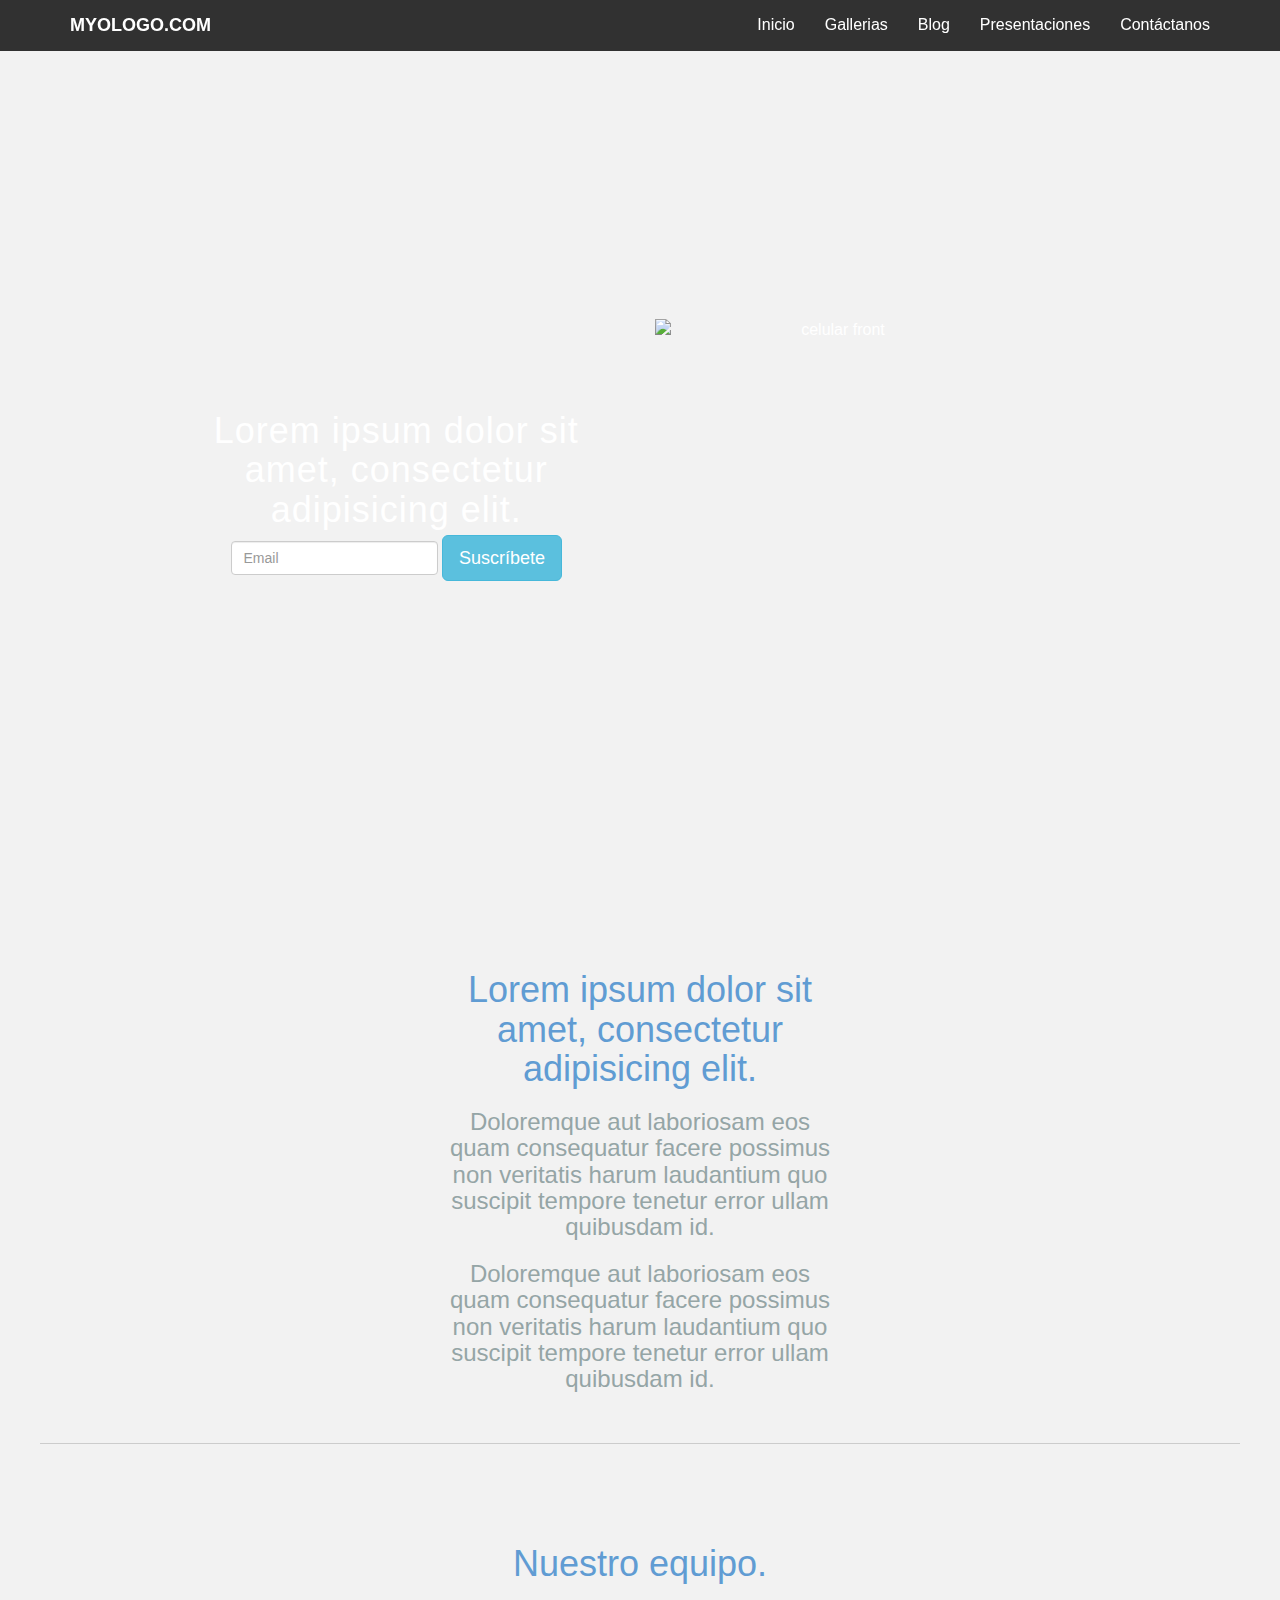
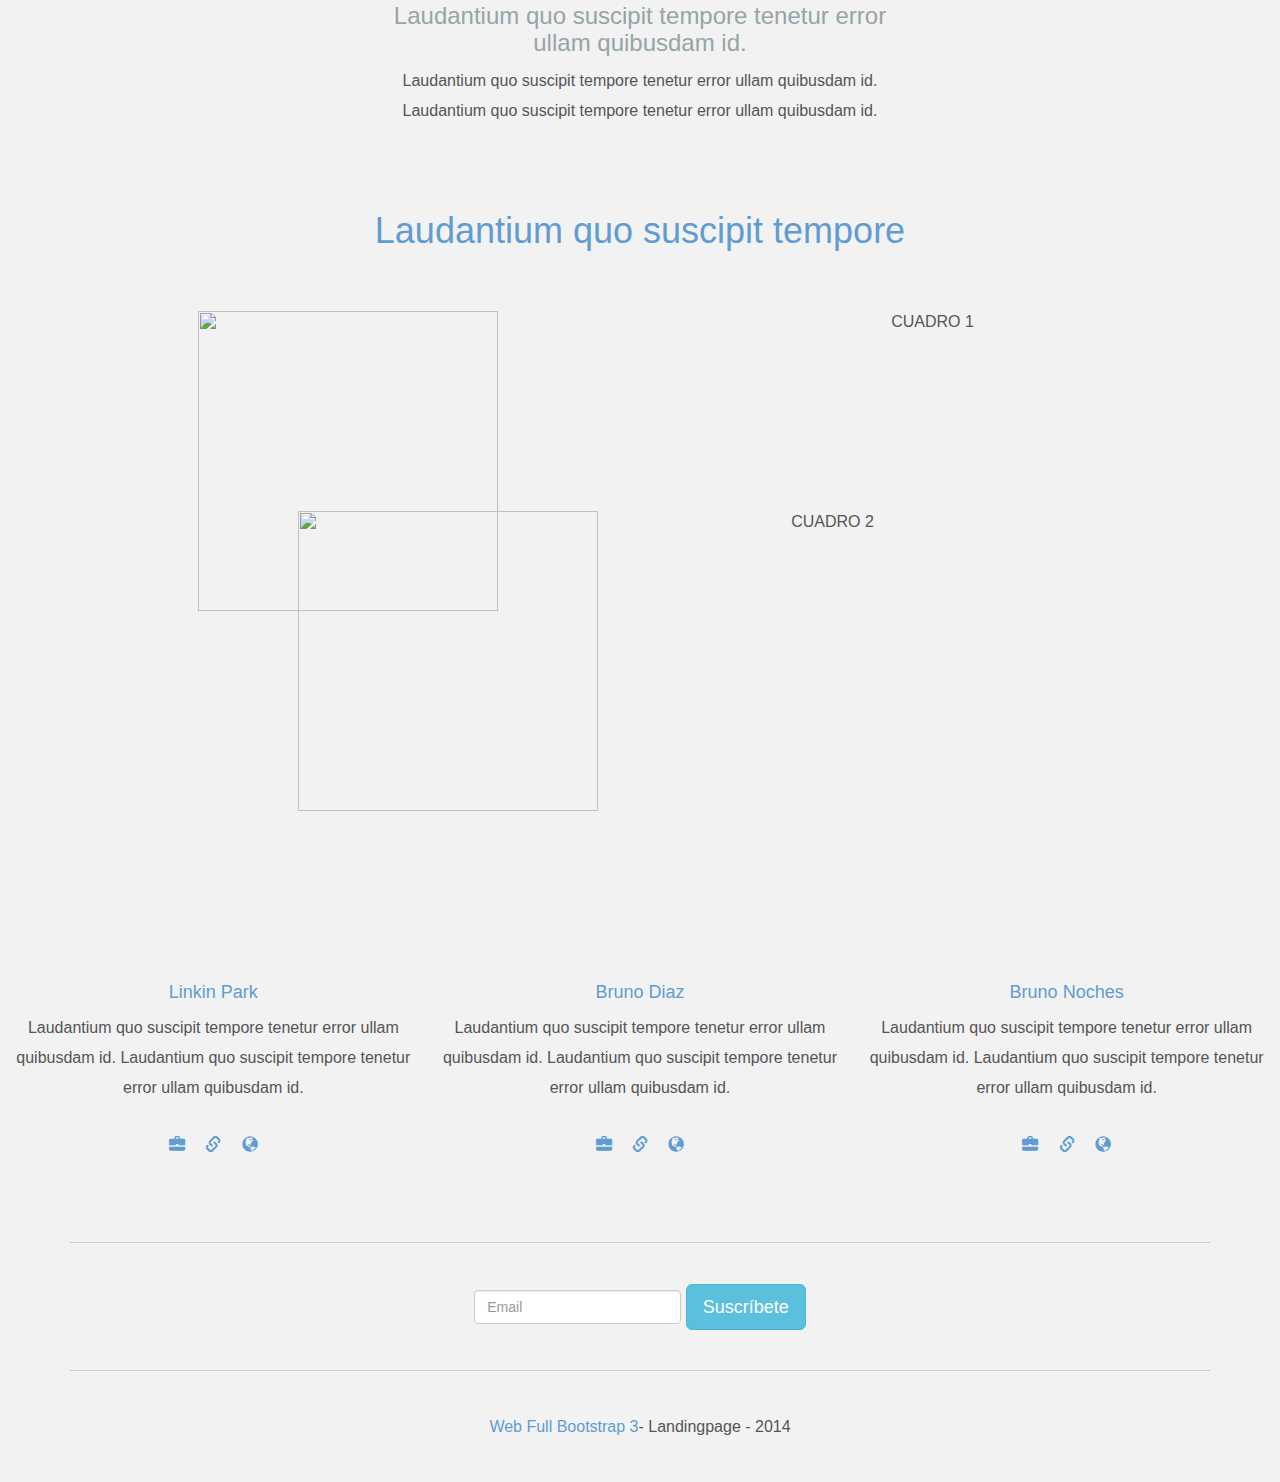
==== index.html @ c3b2e492 "aefae" ====
<!DOCTYPE html>
<html lang="en">
  <head>
    <meta charset="utf-8">
	<meta http-equiv="X-UA-Compatible" content="IE=edge">
	<meta name="viewport" content="width=device-width, initial-scale=1">
    <title>Untitled Document</title>
    <!-- Bootstrap -->
	<link href="css/bootstrap.css" rel="stylesheet">
	<link rel="stylesheet" href="css/styles.css">
	<link href="https://fonts.googleapis.com/css?family=Monoton" rel="stylesheet">
	<!-- HTML5 shim and Respond.js for IE8 support of HTML5 elements and media queries -->
	<!-- WARNING: Respond.js doesn't work if you view the page via file:// -->
	<!--[if lt IE 9]>
		  <script src="https://oss.maxcdn.com/html5shiv/3.7.2/html5shiv.min.js"></script>
		  <script src="https://oss.maxcdn.com/respond/1.4.2/respond.min.js"></script>
		<![endif]-->
  </head>
  <body>
  	<!-- Barra de navegacion -->
  	<nav class="navbar navbar-fixed-top navbar-default" role="navigation">
  		<div class="container">
  			<div class="navbar-header">
  				<button type="buttom" class="navbar-toggle" data-toggle="collapse" data-target=".navbar-collapse"></button>
  				<a href="#" class="navbar-brand"><strong>MYOLOGO.COM</strong></a>
  			</div>
  			<div class="navbar-collapse collapse">
  				<ul class="nav navbar-nav navbar-right">
  					<li><a href="index.html">Inicio</a></li>
  					<li><a href="galeria.html">Gallerias</a></li>
  					<li><a href="#">Blog</a></li>
  					<li><a href="#">Presentaciones</a></li>
  					<li><a href="#">Cont&aacute;ctanos</a></li>
  				</ul>
  			</div>
  		</div>
	</nav> 
	<!-- Fin Barra de navegacion -->
	
	<!-- Header -->
	<header>
		<div class="container">
			<div class="row">
				<div class="col-xs-12 col-sm-5 col-sm-offset-1">
					<h1>Lorem ipsum dolor sit amet, consectetur adipisicing elit.</h1>
					<form action="" class="form-inline">
						<div class="form-group">
							<input type="text" class="form-control" id="suscribir" placeholder="Email">
							<button type="submit" class="btn btn-info btn-lg">Suscr&iacute;bete</button>
						</div>
					</form>
				</div>
				<div class="col-sm-4 sol-sm-offset-2">
					<img src="https://i.pinimg.com/236x/4f/fd/69/4ffd69a37f603d6521bec772392160ec.jpg" alt="celular front" class="img-responsive center-block">
				</div>
			</div>
		</div>
	</header>
	<!-- Fin Header -->
		

		<!-- Primera seccion -->
		<div id="section1" class="section1">
			<div class="row centrado">
				<div class="col-md-4 col-sm-4">
					<img class="" src="https://i.pinimg.com/736x/d6/f0/78/d6f0783f39b7c8bdb400d9d0fb881168--gig-poster-concert-posters.jpg" alt="" >
				</div>

				<div class="col-md-4 col-sm-4">
					<h1>Lorem ipsum dolor sit amet, consectetur adipisicing elit. </h1>
					<h3>Doloremque aut laboriosam eos quam consequatur facere possimus non veritatis harum laudantium quo suscipit tempore tenetur error ullam quibusdam id.</h3>
					<h3>Doloremque aut laboriosam eos quam consequatur facere possimus non veritatis harum laudantium quo suscipit tempore tenetur error ullam quibusdam id.</h3>
				</div>

				<div class="col-md-4 col-sm-4">
					<img class="" src="https://i.pinimg.com/236x/0a/b7/e0/0ab7e0ac76ca3d224180eb9e15db4bcc--digital-art.jpg" alt="" >
				</div>
			</div>
		</div>	
		<!--Fin Primera seccion -->

		<hr class="container">

		<!--Segunda seccion -->
		<div id="section2" class="section2">
			<div class="container">		
				<div class="row centrado">
					<div class="col-lg-6 col-lg-offset-3">
						<img src="https://us.123rf.com/450wm/selenamay/selenamay1111/selenamay111100022/11403275-abstracto-y-conceptual-tecnolog-a-visual-estilizada-ilustraci-n-vectorial.jpg?ver=6" alt="" class="img-circle" >
						<h1>Nuestro equipo.</h1>
						<h3>Laudantium quo suscipit tempore tenetur error ullam quibusdam id.</h3>
						<p>Laudantium quo suscipit tempore tenetur error ullam quibusdam id. Laudantium quo suscipit tempore tenetur error ullam quibusdam id.</p>
					</div>
				</div>
			</div>
		</div>
		<!--Fin Segunda seccion -->

		

		<!--Tercera seccion -->
		<div id="section3" class="section3">
			<div class="container text-center">
				<h1>Laudantium quo suscipit tempore</h1>
				<div class="row">
					<div class="col-lg-6">
						<div style="position: relative;margin-top: 50px;">
  							<img src="http://hdqwalls.com/wallpapers/zebra-abstract-art.jpg" class="enc enc1" alt="">
 						 	<img src="https://cdn.wallpapersafari.com/68/44/HKwNDL.jpg" alt="" class="enc enc2">
						</div>
					</div> 
					<div class="col-lg-6">
						<div style="position: relative;margin-top: 50px;">
  							<div class="enc enc3"> CUADRO 1 </div>
 						 	<div class="enc enc4"> CUADRO 2 </div>
						</div>
					</div> 
				</div>	
			</div>
		</div>
		

		<div class="row centrado">
			<div class="col-md-4 col-sm-4">
				<img src="https://www.hlf.org.uk/sites/default/files/pictures/default-user-img.jpg" alt="" width="140px">
				<h4>Linkin Park</h4>
				<p>Laudantium quo suscipit tempore tenetur error ullam quibusdam id. Laudantium quo suscipit tempore tenetur error ullam quibusdam id.</p>
				<p>
					<i class="glyphicon glyphicon-briefcase"></i>
					<i class="glyphicon glyphicon-link"></i>
					<i class="glyphicon glyphicon-globe"></i>
				</p>
			</div>

			<div class="col-md-4 col-sm-4">
				<img src="https://www.hlf.org.uk/sites/default/files/pictures/default-user-img.jpg" alt="" width="140px">
				<h4>Bruno Diaz</h4>
				<p>Laudantium quo suscipit tempore tenetur error ullam quibusdam id. Laudantium quo suscipit tempore tenetur error ullam quibusdam id.</p>
				<p>
					<i class="glyphicon glyphicon-briefcase"></i>
					<i class="glyphicon glyphicon-link"></i>
					<i class="glyphicon glyphicon-globe"></i>
				</p>
			</div>

			<div class="col-md-4 col-sm-4">
				<img src="https://www.hlf.org.uk/sites/default/files/pictures/default-user-img.jpg" alt="" width="140px">
				<h4>Bruno Noches</h4>
				<p>Laudantium quo suscipit tempore tenetur error ullam quibusdam id. Laudantium quo suscipit tempore tenetur error ullam quibusdam id.</p>
				<p>
					<i class="glyphicon glyphicon-briefcase"></i>
					<i class="glyphicon glyphicon-link"></i>
					<i class="glyphicon glyphicon-globe"></i>
				</p>
			</div>
		</div>


	<div class="container">
		<hr>
		<div class="row centrado">
			<div class="---">
				<form action="" class="form-inline">
						<div class="form-group">
							<input type="text" class="form-control" id="suscribir" placeholder="Email">
							<button type="submit" class="btn btn-info btn-lg">Suscr&iacute;bete</button>
						</div>
					</form>
				</div>	
		</div>
		<hr>

		<p class="centrado"><a href="">Web Full Bootstrap 3</a>- Landingpage - 2014 </p>
	</div>

  
	<!-- jQuery (necessary for Bootstrap's JavaScript plugins) --> 
	<script src="js/jquery-1.11.3.min.js"></script>

	<!-- Include all compiled plugins (below), or include individual files as needed --> 
	<script src="js/bootstrap.js"></script>
  </body>
</html>
---- css/styles.css ----
body{
	background-color: #f2f2f2;
	font-family: 'Roboto',sans-serif;
	font-size: 16px;
	color: #555
}

h1,h2,h3,h4,h5,h6 {
	font-weight: 300;
	color: #609cd3;
}

h1{
	font-size: 36px;
	font-weight: blod;
}

h3{
	color: #95a5a6;
}

h4{
	color: #609cd3;
}

p{
	line-height: 30px;
	margin-bottom: 25px;
}

a{
	color: #609cd3;
}

a:hover, a:focus {
	color: #7cb1e9;
}

hr{
	display: block;
	height: 1px;
	border: 0;
	border-top: 1px solid #ccc;
	margin: 1em 0;
	padding: 0;
}

.navbar-default{
	background-color: rgba(0,0,0,.8 );
	border-color: transparent;
}

.navbar-default .navbar-brand{
	color: white;
}

.navbar-default .navbar-nav li a{
	color: white;
}

.navbar-default .navbar-nav li a:hover{
	color: #609cd3;
}

/*header{
	background-image: url(http://verdewall.com/wp-content/uploads/2016/08/Cool-Backgrounds-38A.jpg); 
	width: 100%;
	min-height: 530px;
}
*/
header{
	/*Estilos del fondo (Imagen)*/
	height: 100vh;
	background-image: url(http://media1.santabanta.com/full1/Creative/Abstract/abstract-256a.jpg);
	margin-bottom: 50px;
	background-size: cover;
  	background-position: center; 
  	background-attachment: fixed;
  	background-repeat: no-repeat;
  	width: 100%;
	
	/*Estilos del contenido*/
	display: flex;
	flex-direction: column;
	justify-content: center;
	align-items: center;
	text-align: center;
	color:white;



}

header .row{
	position: relative;
}

header h1{
	color:white;
	margin-bottom: 5px;
	letter-spacing: 1px;
	margin-top: 20%;
}

.centrado{
	margin: 40px 0;
	text-align: center;
}

i{
	color: #609cd3;
	margin: 8px;
}

@media screen and (max-width: 768px){
	header h1{
		margin: 15px 0;
		font-size: 24px;
	}
}

.page-title{
	background-color: #FF8A8A;
	padding:150px;
}

.page-title h1{
	font-family: 'Monoton', cursive;
	color: white;
}


.section2{
	background-image: url(https://cdn.allwallpaper.in/wallpapers/1920x1080/4469/nwo-abstract-eyes-illuminati-minimalistic-1920x1080-wallpaper.jpg);
	background-size: cover;
	background-repeat: no-repeat;
	background-position: center;
}

/*Divs Encimados */

.enc{
	position: relative; 
	width: 300px;
	height: 300px;
	margin: 0 auto;
}

.enc1{
	background: url(http://hdqwalls.com/wallpapers/zebra-abstract-art.jpg);
	left: 0px; 
	top: 0px;
	background-position: center;
	background-size: contain;
	background-repeat: no-repeat;
}

.enc2{
	background: url(https://cdn.wallpapersafari.com/68/44/HKwNDL.jpg);
	left: +100px; 
	top: -100px;	
	background-position: center;
	background-size: contain;
	background-repeat: no-repeat;
}

.enc3{
	background: url(http://hdqwalls.com/wallpapers/zebra-abstract-art.jpg);
	left: 0px; 
	top: 0px;
	background-position: center;
	background-size: contain;
	background-repeat: no-repeat;
}

.enc4{
	background: url(https://cdn.wallpapersafari.com/68/44/HKwNDL.jpg);
	left: -100px; 
	top: -100px;	
	background-position: center;
	background-size: contain;
	background-repeat: no-repeat;
}
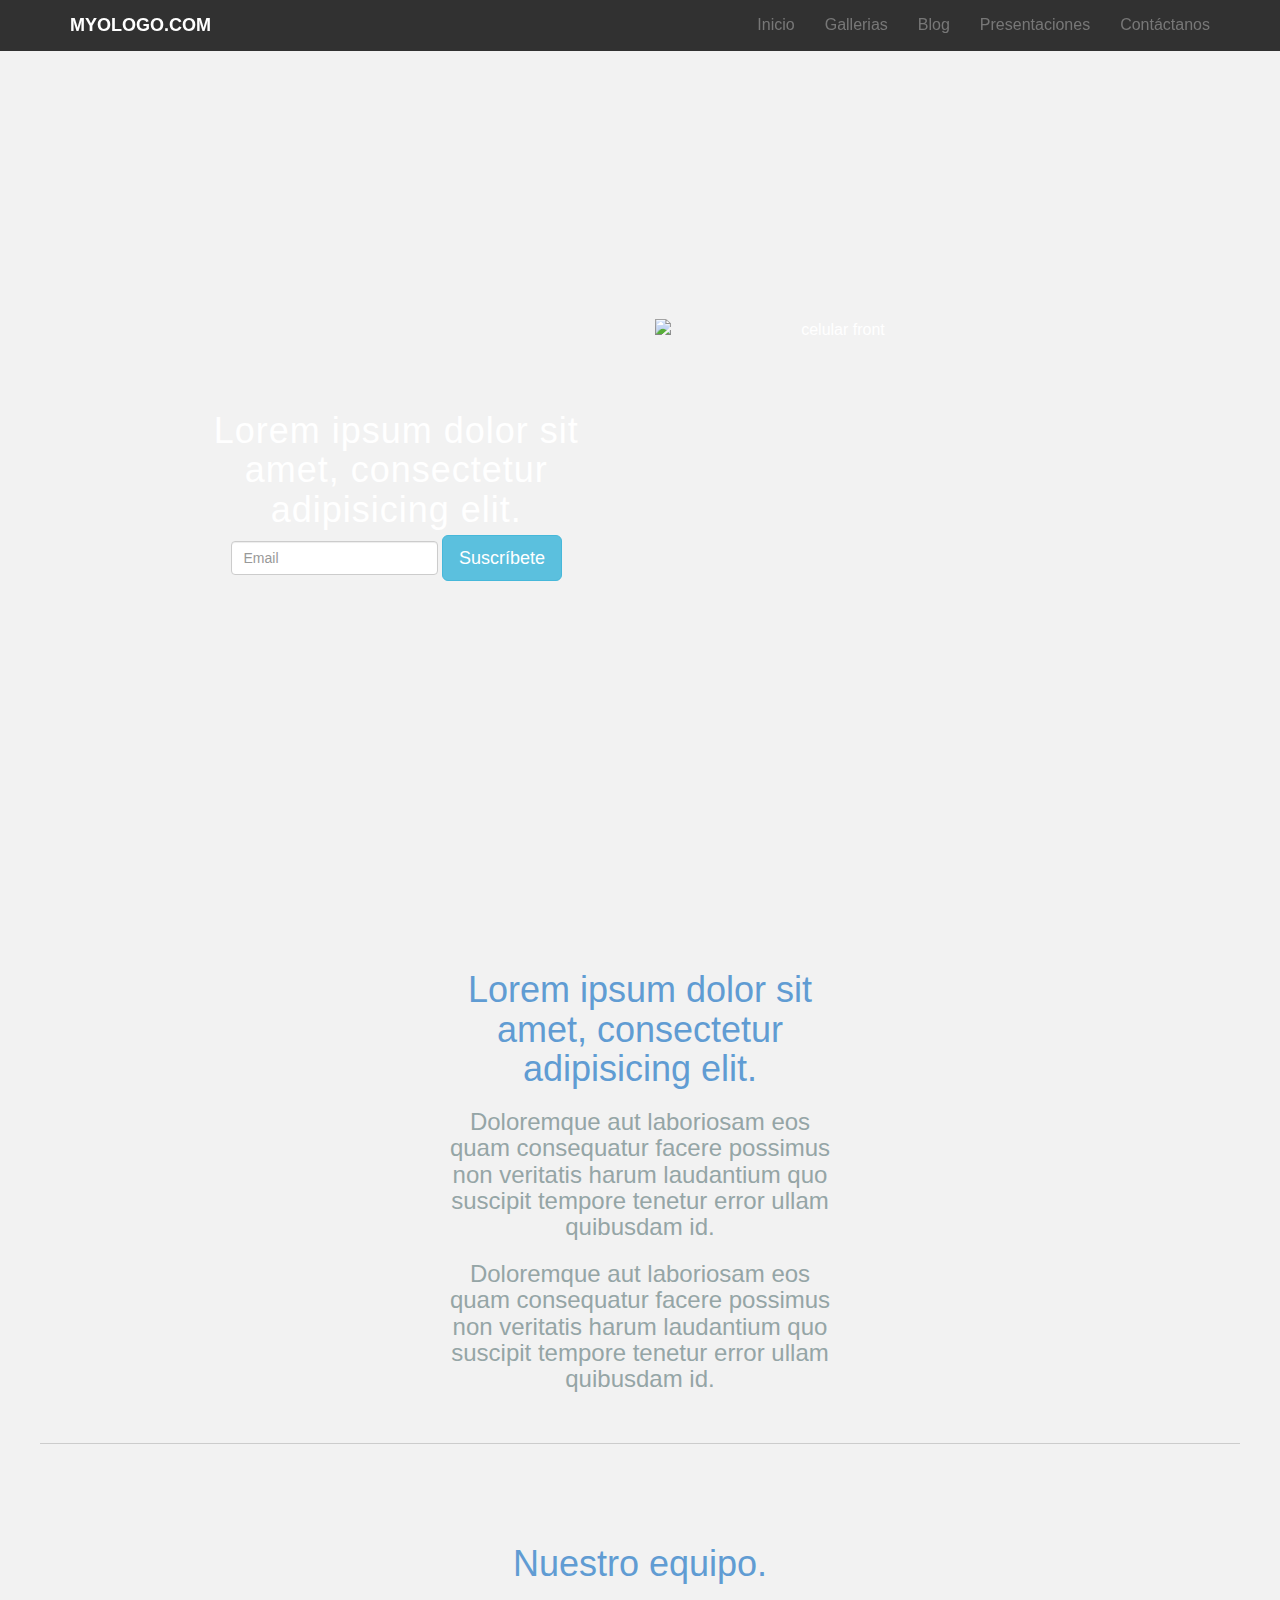
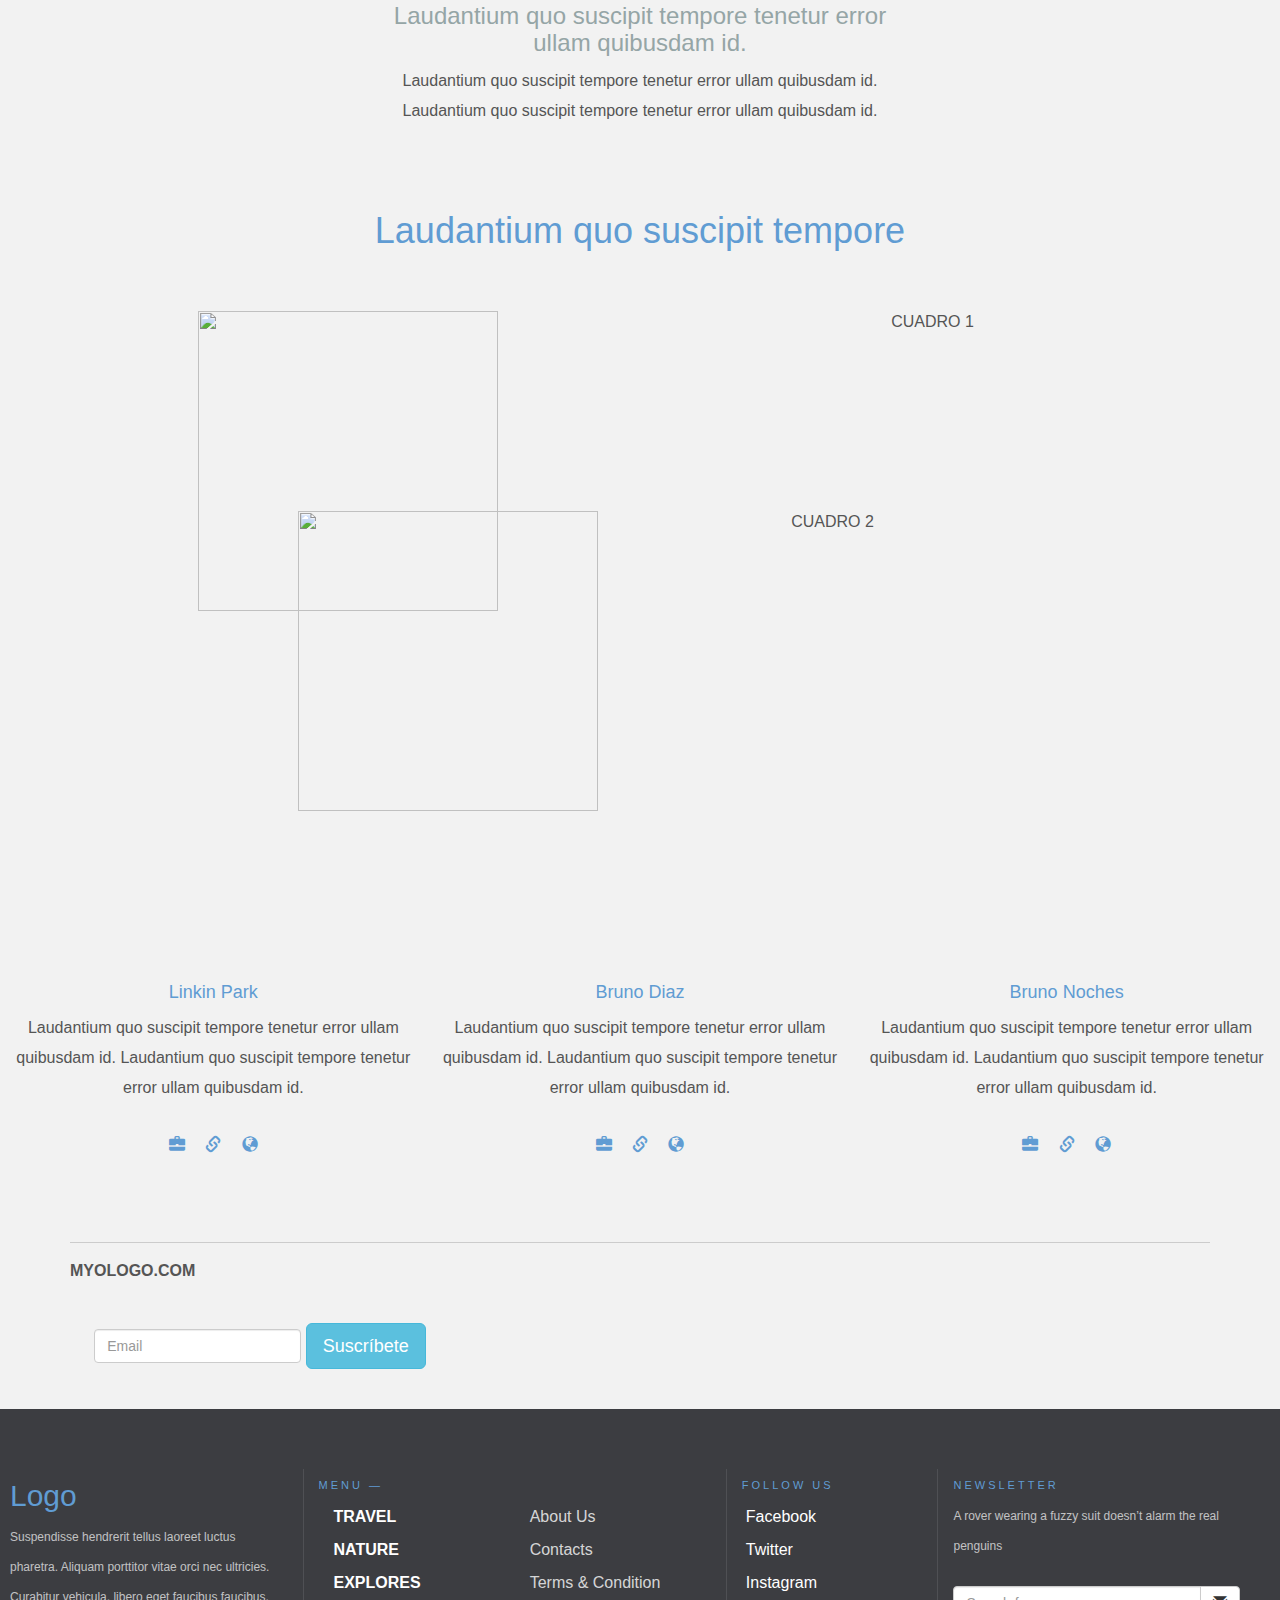
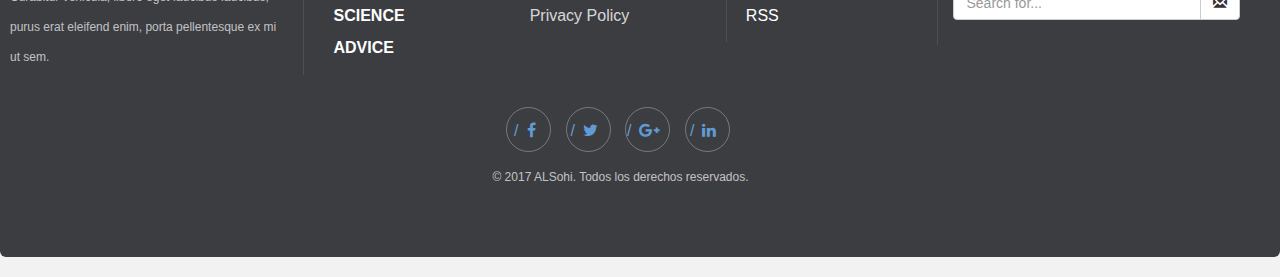
==== commit c0e332a1: "+galleria" ====
--- a/index.html
+++ b/index.html
@@ -9,12 +9,7 @@
 	<link href="css/bootstrap.css" rel="stylesheet">
 	<link rel="stylesheet" href="css/styles.css">
 	<link href="https://fonts.googleapis.com/css?family=Monoton" rel="stylesheet">
-	<!-- HTML5 shim and Respond.js for IE8 support of HTML5 elements and media queries -->
-	<!-- WARNING: Respond.js doesn't work if you view the page via file:// -->
-	<!--[if lt IE 9]>
-		  <script src="https://oss.maxcdn.com/html5shiv/3.7.2/html5shiv.min.js"></script>
-		  <script src="https://oss.maxcdn.com/respond/1.4.2/respond.min.js"></script>
-		<![endif]-->
+	<link href='http://netdna.bootstrapcdn.com/font-awesome/4.3.0/css/font-awesome.min.css' rel='stylesheet'/>
   </head>
   <body>
   	<!-- Barra de navegacion -->
@@ -156,9 +151,12 @@
 		</div>
 
 
-	<div class="container">
+	<footer class="container">
 		<hr>
-		<div class="row centrado">
+		<div class="col-ms-3">
+			<strong>MYOLOGO.COM</strong>
+		</div>
+		<div class="row centrado col-md-4">
 			<div class="---">
 				<form action="" class="form-inline">
 						<div class="form-group">
@@ -168,16 +166,133 @@
 					</form>
 				</div>	
 		</div>
-		<hr>
-
-		<p class="centrado"><a href="">Web Full Bootstrap 3</a>- Landingpage - 2014 </p>
-	</div>
-
-  
-	<!-- jQuery (necessary for Bootstrap's JavaScript plugins) --> 
-	<script src="js/jquery-1.11.3.min.js"></script>
-
-	<!-- Include all compiled plugins (below), or include individual files as needed --> 
+
+		<div class="col-md-3">
+			
+		</div>
+		
+
+		
+	</footer>
+
+
+	<!-- <footer class="footer">
+		<div class="row">
+			<div class="footer-logo col-sm-4">
+				<a href="">
+					
+					<p>Marketing &amp; Advertising Business Unlimited, Inc. dba Agency MABU</p>
+				</a>
+			</div>
+
+			<div class="footer-contact col-sm-4">
+				<h3>How to reach us</h3>
+				<div class="row">
+					<div class="col-sm-12">
+						<p><a href="https://www.agencymabu.com/contact/">Contact Us</a></p>
+					</div>
+
+					<div class="col-sm-12">
+						<p><a id="mailchimp" data-toggle="modal" data-target=".mabu-mc-modal-sm">Newsletter Sign Up</a></p>
+					</div>
+
+					<div class="col-sm-12">
+					
+							<ul>
+								<li><strong>North Dakota Office</strong></li>
+								<li>1003 Gateway Avenue</li>
+							</ul>
+					
+					</div>
+				</div>
+			</div>
+
+			<nav class="nav-footer col-sm-4 col-md-3 col-md-offset-1" role="navigation">
+				<div class="main-container">
+					<ul id="primary-menu" class=""><li class=""><a href="">Clients</a></li>
+						<li class=""><a href="">Services</a></li>
+						<li class=""><a href="">Company</a></li>
+						<li class=""><a href="">Portfolio</a></li>
+						<li class=""><a href="">Blog</a></li>
+						<li class=""><a href="">Causes</a></li>
+						<li class=""><a href="">Contact</a></li>
+					</ul>
+				</div>			
+			</nav>
+		</div>
+	</footer>	 -->
+
+
+	 <footer class="footer-bs">
+        <div class="row">
+        	<div class="col-md-3 footer-brand animated fadeInLeft">
+            	<h2>Logo</h2>
+                <p>Suspendisse hendrerit tellus laoreet luctus pharetra. Aliquam porttitor vitae orci nec ultricies. Curabitur vehicula, libero eget faucibus faucibus, purus erat eleifend enim, porta pellentesque ex mi ut sem.</p>
+            </div>
+        	<div class="col-md-4 footer-nav animated fadeInUp">
+            	<h4>Menu —</h4>
+            	<div class="col-md-6">
+                    <ul class="pages">
+                        <li><a href="#">Travel</a></li>
+                        <li><a href="#">Nature</a></li>
+                        <li><a href="#">Explores</a></li>
+                        <li><a href="#">Science</a></li>
+                        <li><a href="#">Advice</a></li>
+                    </ul>
+                </div>
+            	<div class="col-md-6">
+                    <ul class="list">
+                        <li><a href="#">About Us</a></li>
+                        <li><a href="#">Contacts</a></li>
+                        <li><a href="#">Terms & Condition</a></li>
+                        <li><a href="#">Privacy Policy</a></li>
+                    </ul>
+                </div>
+            </div>
+        	<div class="col-md-2 footer-social animated fadeInDown">
+            	<h4>Follow Us</h4>
+            	<ul>
+                	<li><a href="#">Facebook</a></li>
+                	<li><a href="#">Twitter</a></li>
+                	<li><a href="#">Instagram</a></li>
+                	<li><a href="#">RSS</a></li>
+                </ul>
+            </div>
+        	<div class="col-md-3 footer-ns animated fadeInRight">
+            	<h4>Newsletter</h4>
+                <p>A rover wearing a fuzzy suit doesn’t alarm the real penguins</p>
+                <p>
+                    <div class="input-group">
+                      <input type="text" class="form-control" placeholder="Search for...">
+                      <span class="input-group-btn">
+                        <button class="btn btn-default" type="button"><span class="glyphicon glyphicon-envelope"></span></button>
+                      </span>
+                    </div><!-- /input-group -->
+                 </p>
+            </div>
+             <div class="col-md-12 footer-ns animated ">      
+        		<div class="container">
+        			<div class="about">
+                    	<div class="social-media1">
+                    		<ul class="list-inline">
+                    			<li><a href="http://www.nextbootstrap.com/" title=""><i class="fa fa-facebook"></i></a></li>
+                    			<li><a href="http://www.nextbootstrap.com/" title=""><i class="fa fa-twitter"></i></a></li>
+                    			<li><a href="http://www.nextbootstrap.com/" title=""><i class="fa fa-google-plus"></i></a></li>
+                    			<li><a href="http://www.nextbootstrap.com/" title=""><i class="fa fa-linkedin"></i></a></li>
+                    		</ul>
+                    	</div>
+                    	<p>© 2017 ALSohi. Todos los derechos reservados.</p>
+                    </div>
+        		</div>
+         	 </div>
+        </div>
+    </footer>
+
+
+
+		
+	<script src="js/jquery2-1-4.min.js"></script>
+	<script src="js/bootstrap.min.js"></script>
 	<script src="js/bootstrap.js"></script>
   </body>
 </html>--- a/css/styles.css
+++ b/css/styles.css
@@ -1,66 +1,49 @@
-body{
-	background-color: #f2f2f2;
-	font-family: 'Roboto',sans-serif;
-	font-size: 16px;
-	color: #555
-}
-
-h1,h2,h3,h4,h5,h6 {
-	font-weight: 300;
-	color: #609cd3;
-}
-
-h1{
-	font-size: 36px;
-	font-weight: blod;
-}
-
-h3{
-	color: #95a5a6;
-}
-
-h4{
-	color: #609cd3;
-}
-
-p{
-	line-height: 30px;
-	margin-bottom: 25px;
-}
-
-a{
-	color: #609cd3;
-}
-
-a:hover, a:focus {
-	color: #7cb1e9;
-}
-
-hr{
-	display: block;
-	height: 1px;
-	border: 0;
-	border-top: 1px solid #ccc;
-	margin: 1em 0;
-	padding: 0;
-}
-
-.navbar-default{
-	background-color: rgba(0,0,0,.8 );
-	border-color: transparent;
-}
-
-.navbar-default .navbar-brand{
-	color: white;
-}
-
-.navbar-default .navbar-nav li a{
-	color: white;
-}
-
-.navbar-default .navbar-nav li a:hover{
-	color: #609cd3;
-}
+body {
+  background-color: #f2f2f2;
+  font-family: 'Roboto',sans-serif;
+  font-size: 16px;
+  color: #555; }
+
+h1, h2, h3, h4, h5, h6 {
+  font-weight: 300;
+  color: #609cd3; }
+
+h1 {
+  font-size: 36px;
+  font-weight: blod; }
+
+h3 {
+  color: #95a5a6; }
+
+h4 {
+  color: #609cd3; }
+
+p {
+  line-height: 30px;
+  margin-bottom: 25px; }
+
+a {
+  color: #609cd3; }
+  a:hover, a:focus {
+    color: #7cb1e9; }
+
+hr {
+  display: block;
+  height: 1px;
+  border: 0;
+  border-top: 1px solid #ccc;
+  margin: 1em 0;
+  padding: 0; }
+
+.navbar-default {
+  background-color: rgba(0, 0, 0, 0.8);
+  border-color: transparent; }
+  .navbar-default .navbar-brand {
+    color: white; }
+    .navbar-default .navbar-brand a {
+      color: white; }
+      .navbar-default .navbar-brand a:hover {
+        color: #609cd3; }
 
 /*header{
 	background-image: url(http://verdewall.com/wp-content/uploads/2016/08/Cool-Backgrounds-38A.jpg); 
@@ -68,118 +51,193 @@
 	min-height: 530px;
 }
 */
-header{
-	/*Estilos del fondo (Imagen)*/
-	height: 100vh;
-	background-image: url(http://media1.santabanta.com/full1/Creative/Abstract/abstract-256a.jpg);
-	margin-bottom: 50px;
-	background-size: cover;
-  	background-position: center; 
-  	background-attachment: fixed;
-  	background-repeat: no-repeat;
-  	width: 100%;
-	
-	/*Estilos del contenido*/
-	display: flex;
-	flex-direction: column;
-	justify-content: center;
-	align-items: center;
-	text-align: center;
-	color:white;
-
-
-
-}
-
-header .row{
-	position: relative;
-}
-
-header h1{
-	color:white;
-	margin-bottom: 5px;
-	letter-spacing: 1px;
-	margin-top: 20%;
-}
-
-.centrado{
-	margin: 40px 0;
-	text-align: center;
-}
-
-i{
-	color: #609cd3;
-	margin: 8px;
-}
-
-@media screen and (max-width: 768px){
-	header h1{
-		margin: 15px 0;
-		font-size: 24px;
-	}
-}
-
-.page-title{
-	background-color: #FF8A8A;
-	padding:150px;
-}
-
-.page-title h1{
-	font-family: 'Monoton', cursive;
-	color: white;
-}
-
-
-.section2{
-	background-image: url(https://cdn.allwallpaper.in/wallpapers/1920x1080/4469/nwo-abstract-eyes-illuminati-minimalistic-1920x1080-wallpaper.jpg);
-	background-size: cover;
-	background-repeat: no-repeat;
-	background-position: center;
-}
+header {
+  /*Estilos del fondo (Imagen)*/
+  height: 100vh;
+  background-image: url(http://media1.santabanta.com/full1/Creative/Abstract/abstract-256a.jpg);
+  margin-bottom: 50px;
+  background-size: cover;
+  background-position: center;
+  background-attachment: fixed;
+  background-repeat: no-repeat;
+  width: 100%;
+  /*Estilos del contenido*/
+  display: flex;
+  flex-direction: column;
+  justify-content: center;
+  align-items: center;
+  text-align: center;
+  color: white; }
+  header .row {
+    position: relative; }
+  header h1 {
+    color: white;
+    margin-bottom: 5px;
+    letter-spacing: 1px;
+    margin-top: 20%; }
+
+.centrado {
+  margin: 40px 0;
+  text-align: center; }
+
+i {
+  color: #609cd3;
+  margin: 8px; }
+
+@media screen and (max-width: 768px) {
+  header h1 {
+    margin: 15px 0;
+    font-size: 24px; } }
+.page-title {
+  background-color: #FF8A8A;
+  padding: 150px; }
+  .page-title h1 {
+    font-family: 'Monoton', cursive;
+    color: white; }
+
+.section2 {
+  background-image: url(https://cdn.allwallpaper.in/wallpapers/1920x1080/4469/nwo-abstract-eyes-illuminati-minimalistic-1920x1080-wallpaper.jpg);
+  background-size: cover;
+  background-repeat: no-repeat;
+  background-position: center; }
 
 /*Divs Encimados */
-
-.enc{
-	position: relative; 
-	width: 300px;
-	height: 300px;
-	margin: 0 auto;
-}
-
-.enc1{
-	background: url(http://hdqwalls.com/wallpapers/zebra-abstract-art.jpg);
-	left: 0px; 
-	top: 0px;
-	background-position: center;
-	background-size: contain;
-	background-repeat: no-repeat;
-}
-
-.enc2{
-	background: url(https://cdn.wallpapersafari.com/68/44/HKwNDL.jpg);
-	left: +100px; 
-	top: -100px;	
-	background-position: center;
-	background-size: contain;
-	background-repeat: no-repeat;
-}
-
-.enc3{
-	background: url(http://hdqwalls.com/wallpapers/zebra-abstract-art.jpg);
-	left: 0px; 
-	top: 0px;
-	background-position: center;
-	background-size: contain;
-	background-repeat: no-repeat;
-}
-
-.enc4{
-	background: url(https://cdn.wallpapersafari.com/68/44/HKwNDL.jpg);
-	left: -100px; 
-	top: -100px;	
-	background-position: center;
-	background-size: contain;
-	background-repeat: no-repeat;
-}
-
-   +.enc {
+  position: relative;
+  width: 300px;
+  height: 300px;
+  margin: 0 auto; }
+
+.enc1 {
+  background: url(http://hdqwalls.com/wallpapers/zebra-abstract-art.jpg);
+  left: 0px;
+  top: 0px;
+  background-position: center;
+  background-size: contain;
+  background-repeat: no-repeat; }
+
+.enc2 {
+  background: url(https://cdn.wallpapersafari.com/68/44/HKwNDL.jpg);
+  left: +100px;
+  top: -100px;
+  background-position: center;
+  background-size: contain;
+  background-repeat: no-repeat; }
+
+.enc3 {
+  background: url(http://hdqwalls.com/wallpapers/zebra-abstract-art.jpg);
+  left: 0px;
+  top: 0px;
+  background-position: center;
+  background-size: contain;
+  background-repeat: no-repeat; }
+
+.enc4 {
+  background: url(https://cdn.wallpapersafari.com/68/44/HKwNDL.jpg);
+  left: -100px;
+  top: -100px;
+  background-position: center;
+  background-size: contain;
+  background-repeat: no-repeat; }
+
+.footer-bs {
+  background-color: #3c3d41;
+  padding: 60px 40px 40px 0px;
+  color: white;
+  margin-bottom: 20px;
+  border-bottom-right-radius: 6px;
+  border-top-left-radius: 0px;
+  border-bottom-left-radius: 6px; }
+  .footer-bs .footer-brand, .footer-bs .footer-bs .footer-nav,
+  .footer-bs .footer-bs .footer-social, .footer-bs .footer-bs
+  .footer-ns {
+    padding: 10px 25px; }
+  .footer-bs .footer-nav, .footer-bs .footer-bs .footer-social,
+  .footer-bs .footer-bs .footer-ns {
+    border-color: transparent; }
+  .footer-bs .footer-brand h2 {
+    margin: 0px 0px 10px; }
+  .footer-bs .footer-brand p {
+    font-size: 12px;
+    color: rgba(255, 255, 255, 0.7); }
+  .footer-bs .footer-nav ul.pages {
+    list-style: none;
+    padding: 0px; }
+    .footer-bs .footer-nav ul.pages li {
+      padding: 5px 0px; }
+    .footer-bs .footer-nav ul.pages a {
+      color: white;
+      font-weight: bold;
+      text-transform: uppercase; }
+      .footer-bs .footer-nav ul.pages a:hover {
+        color: rgba(255, 255, 255, 0.8);
+        text-decoration: none; }
+  .footer-bs .footer-nav h4 {
+    font-size: 11px;
+    text-transform: uppercase;
+    letter-spacing: 3px;
+    margin-bottom: 10px; }
+  .footer-bs .footer-nav ul.list {
+    list-style: none;
+    padding: 0px; }
+    .footer-bs .footer-nav ul.list li {
+      padding: 5px 0px; }
+    .footer-bs .footer-nav ul.list a {
+      color: rgba(255, 255, 255, 0.8); }
+      .footer-bs .footer-nav ul.list a:hover {
+        color: rgba(255, 255, 255, 0.6);
+        text-decoration: none; }
+  .footer-bs .footer-social ul {
+    list-style: none;
+    padding: 0px; }
+  .footer-bs .footer-social h4 {
+    font-size: 11px;
+    text-transform: uppercase;
+    letter-spacing: 3px; }
+  .footer-bs .footer-social li {
+    padding: 5px 4px; }
+  .footer-bs .footer-social a {
+    color: white; }
+    .footer-bs .footer-social a:hover {
+      color: rgba(255, 255, 255, 0.8);
+      text-decoration: none; }
+  .footer-bs .footer-ns h4 {
+    font-size: 11px;
+    text-transform: uppercase;
+    letter-spacing: 3px;
+    margin-bottom: 10px; }
+  .footer-bs .footer-ns p {
+    font-size: 12px;
+    color: rgba(255, 255, 255, 0.7); }
+  .footer-bs .about {
+    text-align: center; }
+    .footer-bs .about .social-media1 ul li a {
+      display: inline-block;
+      width: 45px;
+      height: 45px;
+      line-height: 45px;
+      border-radius: 50%;
+      font-size: 16px;
+      border: 1px solid rgba(255, 255, 255, 0.3); }
+      .footer-bs .about .social-media1 ul li a:hover {
+        border-radius: 0%; }
+      .footer-bs .about .social-media1 ul li a:before {
+        width: 0;
+        height: 0;
+        content: "\/";
+        position: relative; }
+      .footer-bs .about .social-media1 ul li a:after {
+        width: 0;
+        height: 0;
+        content: "";
+        position: relative;
+        bottom: +42px;
+        left: 0; }
+
+@media (min-width: 768px) {
+  .footer-bs .footer-nav,
+  .footer-bs .footer-social,
+  .footer-bs .footer-ns {
+    border-left: solid 1px rgba(255, 255, 255, 0.1); } }
+
+/*# sourceMappingURL=styles.css.map */
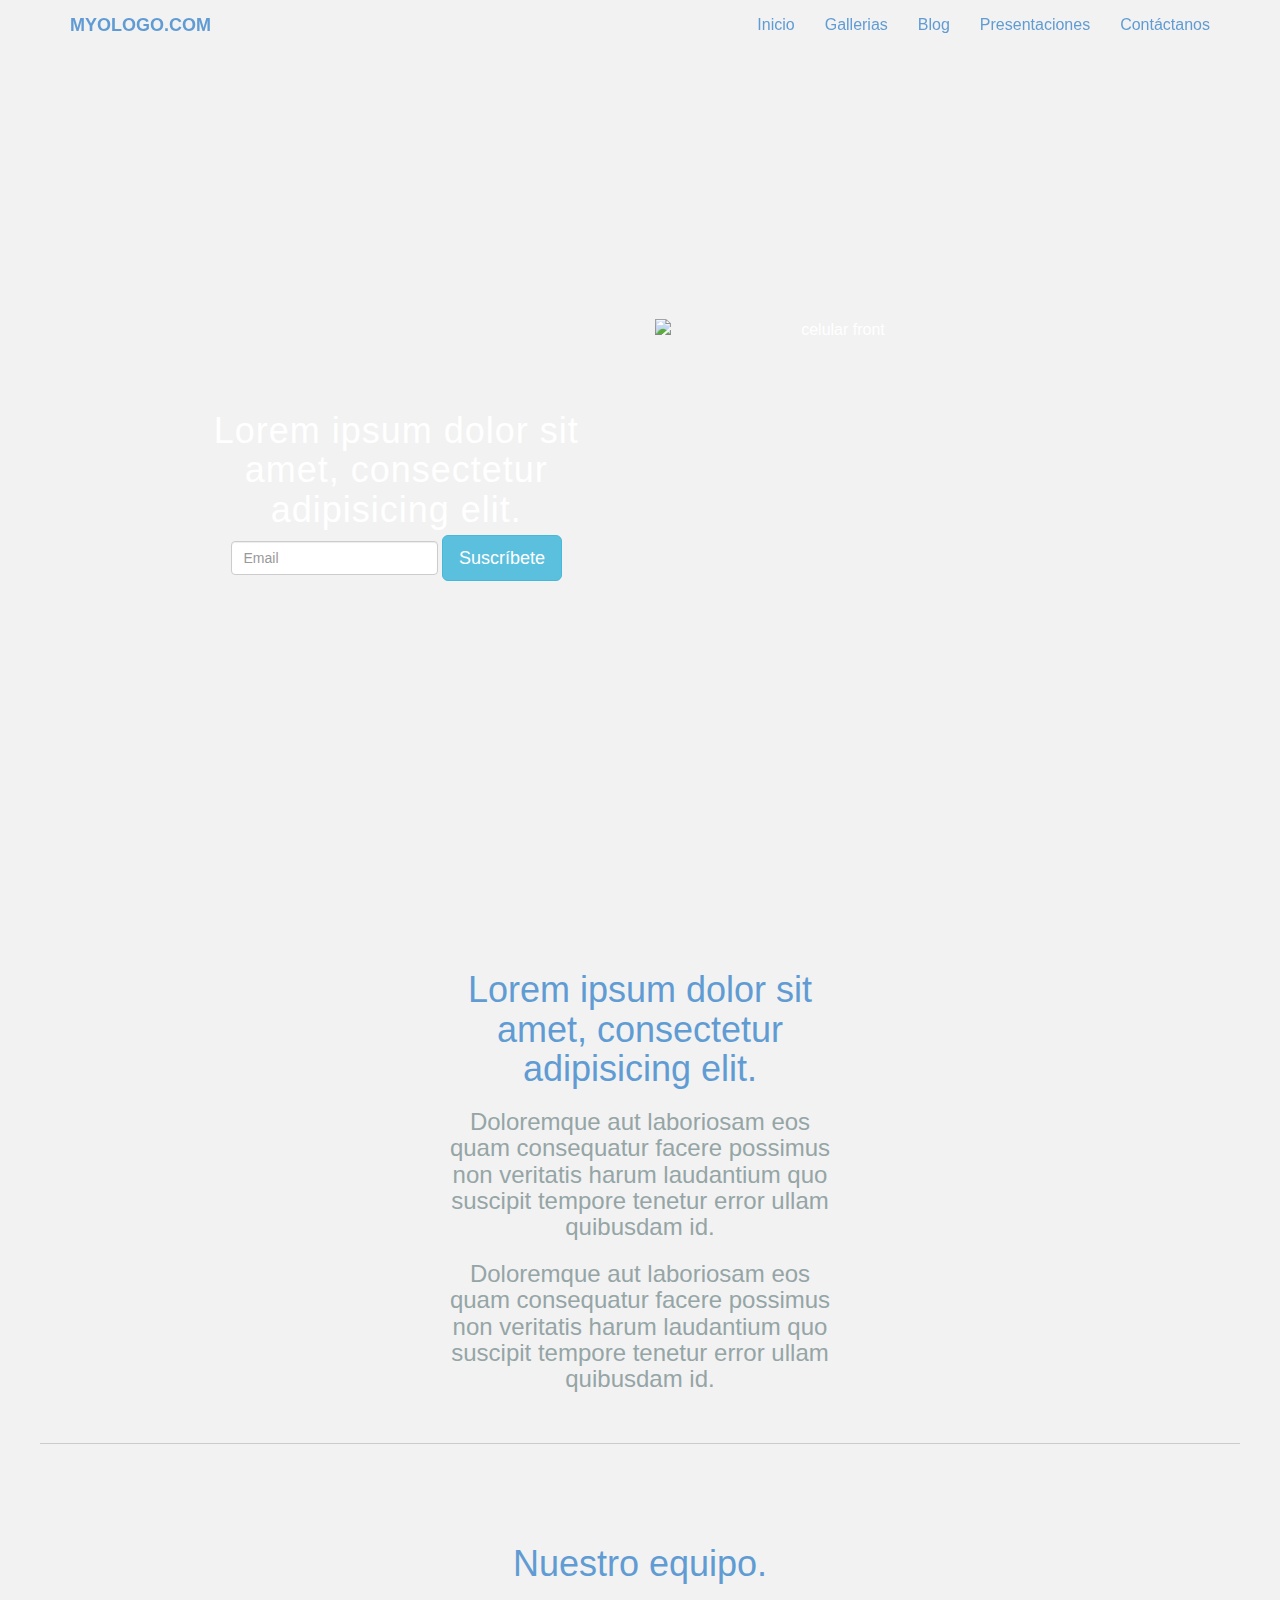
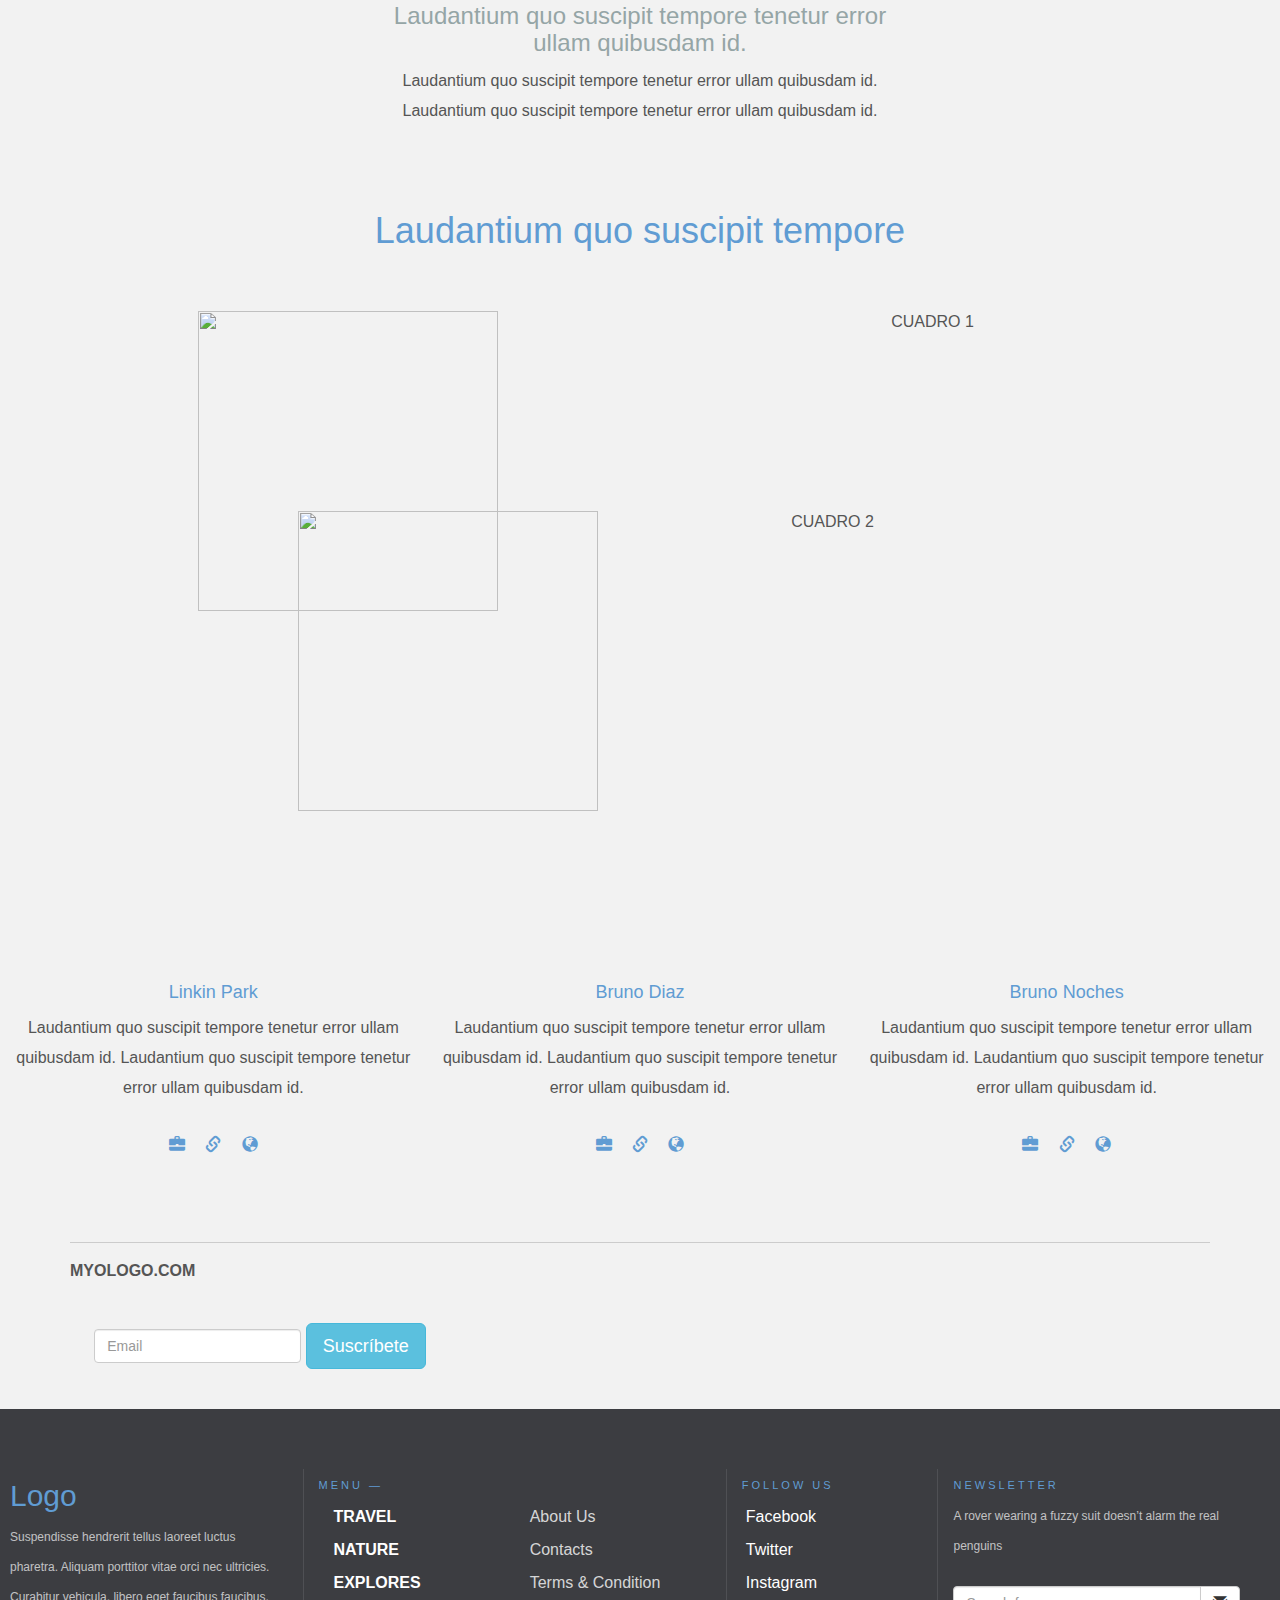
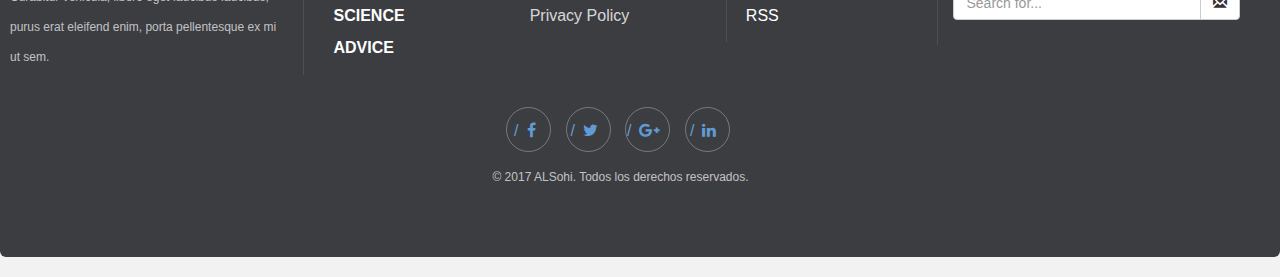
==== commit 2228f2d0: "nav que responde al scroll" ====
--- a/index.html
+++ b/index.html
@@ -13,7 +13,7 @@
   </head>
   <body>
   	<!-- Barra de navegacion -->
-  	<nav class="navbar navbar-fixed-top navbar-default" role="navigation">
+  	<nav class="navbar navbar-fixed-top" role="navigation">
   		<div class="container">
   			<div class="navbar-header">
   				<button type="buttom" class="navbar-toggle" data-toggle="collapse" data-target=".navbar-collapse"></button>
@@ -55,7 +55,7 @@
 		
 
 		<!-- Primera seccion -->
-		<div id="section1" class="section1">
+		<div id="section1" class="section1 conntainer">
 			<div class="row centrado">
 				<div class="col-md-4 col-sm-4">
 					<img class="" src="https://i.pinimg.com/736x/d6/f0/78/d6f0783f39b7c8bdb400d9d0fb881168--gig-poster-concert-posters.jpg" alt="" >
@@ -294,5 +294,6 @@
 	<script src="js/jquery2-1-4.min.js"></script>
 	<script src="js/bootstrap.min.js"></script>
 	<script src="js/bootstrap.js"></script>
+	<script src="js/js.js"></script>
   </body>
 </html>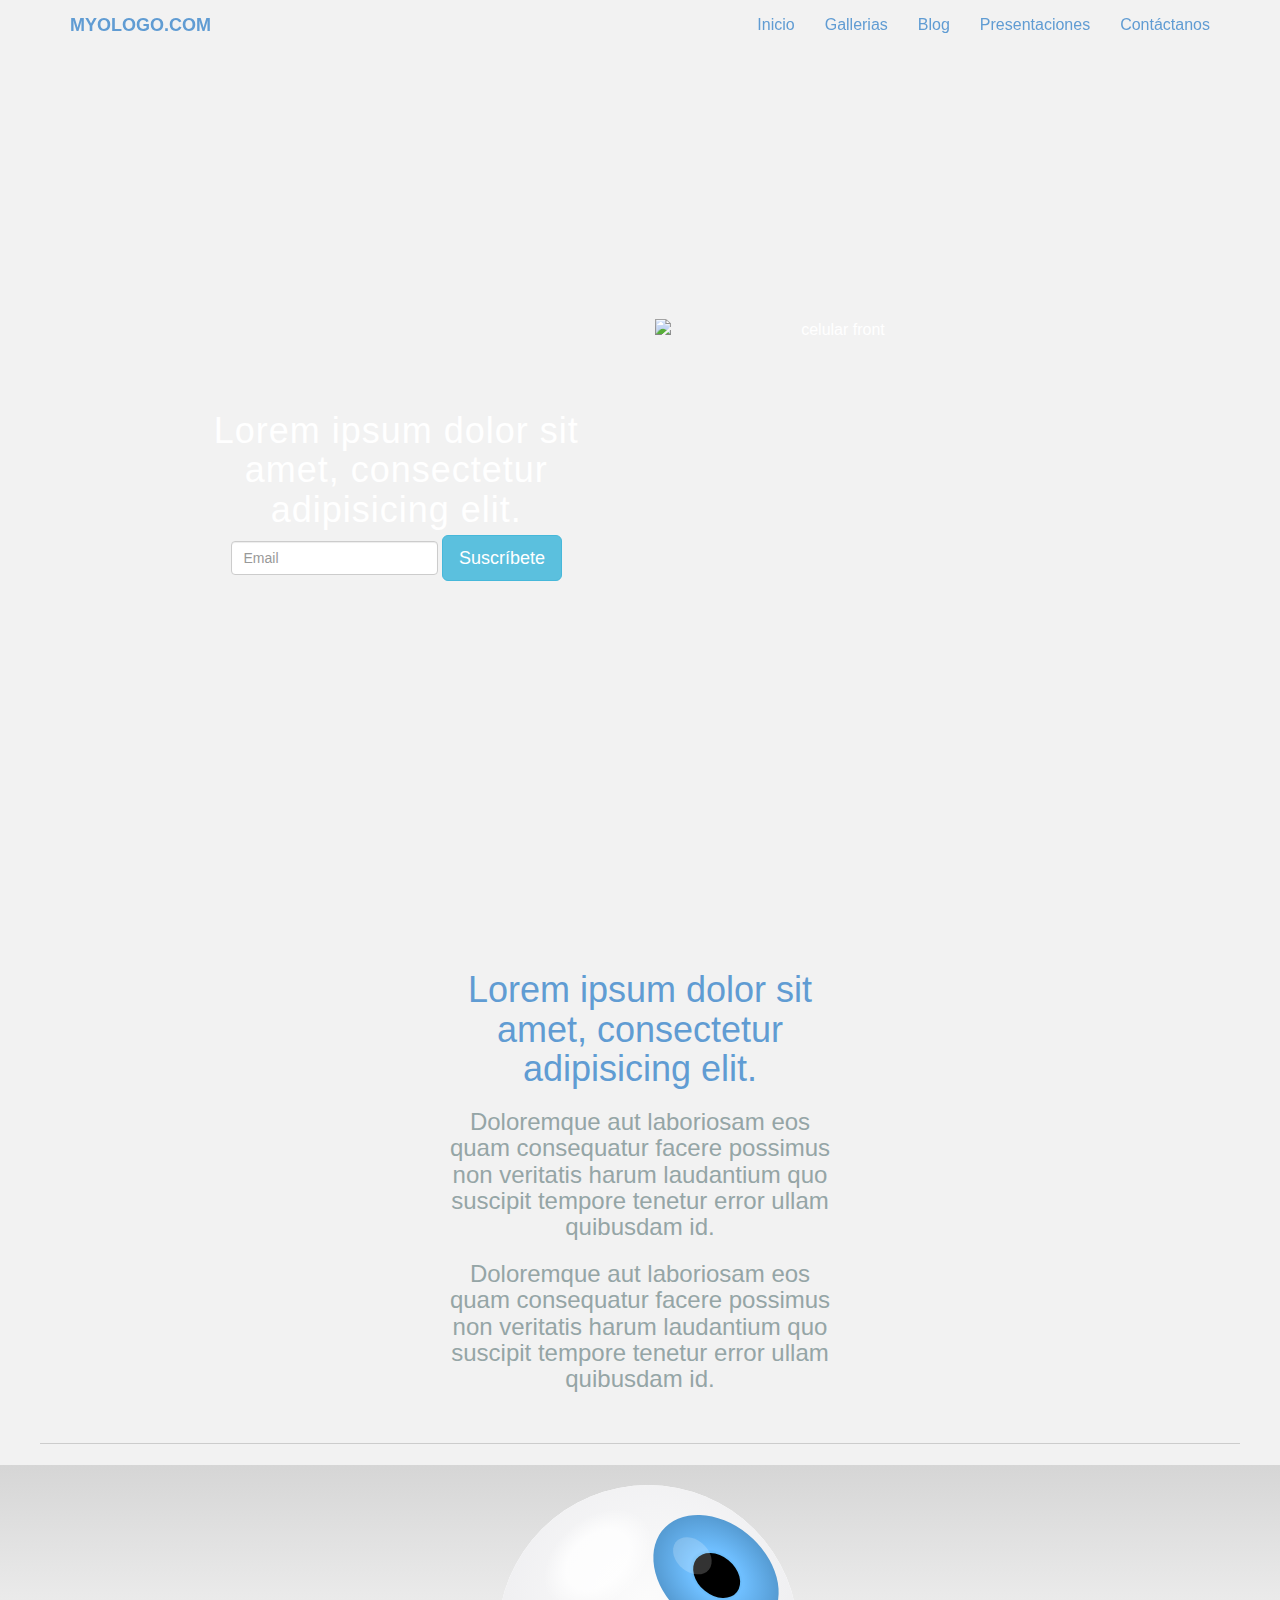
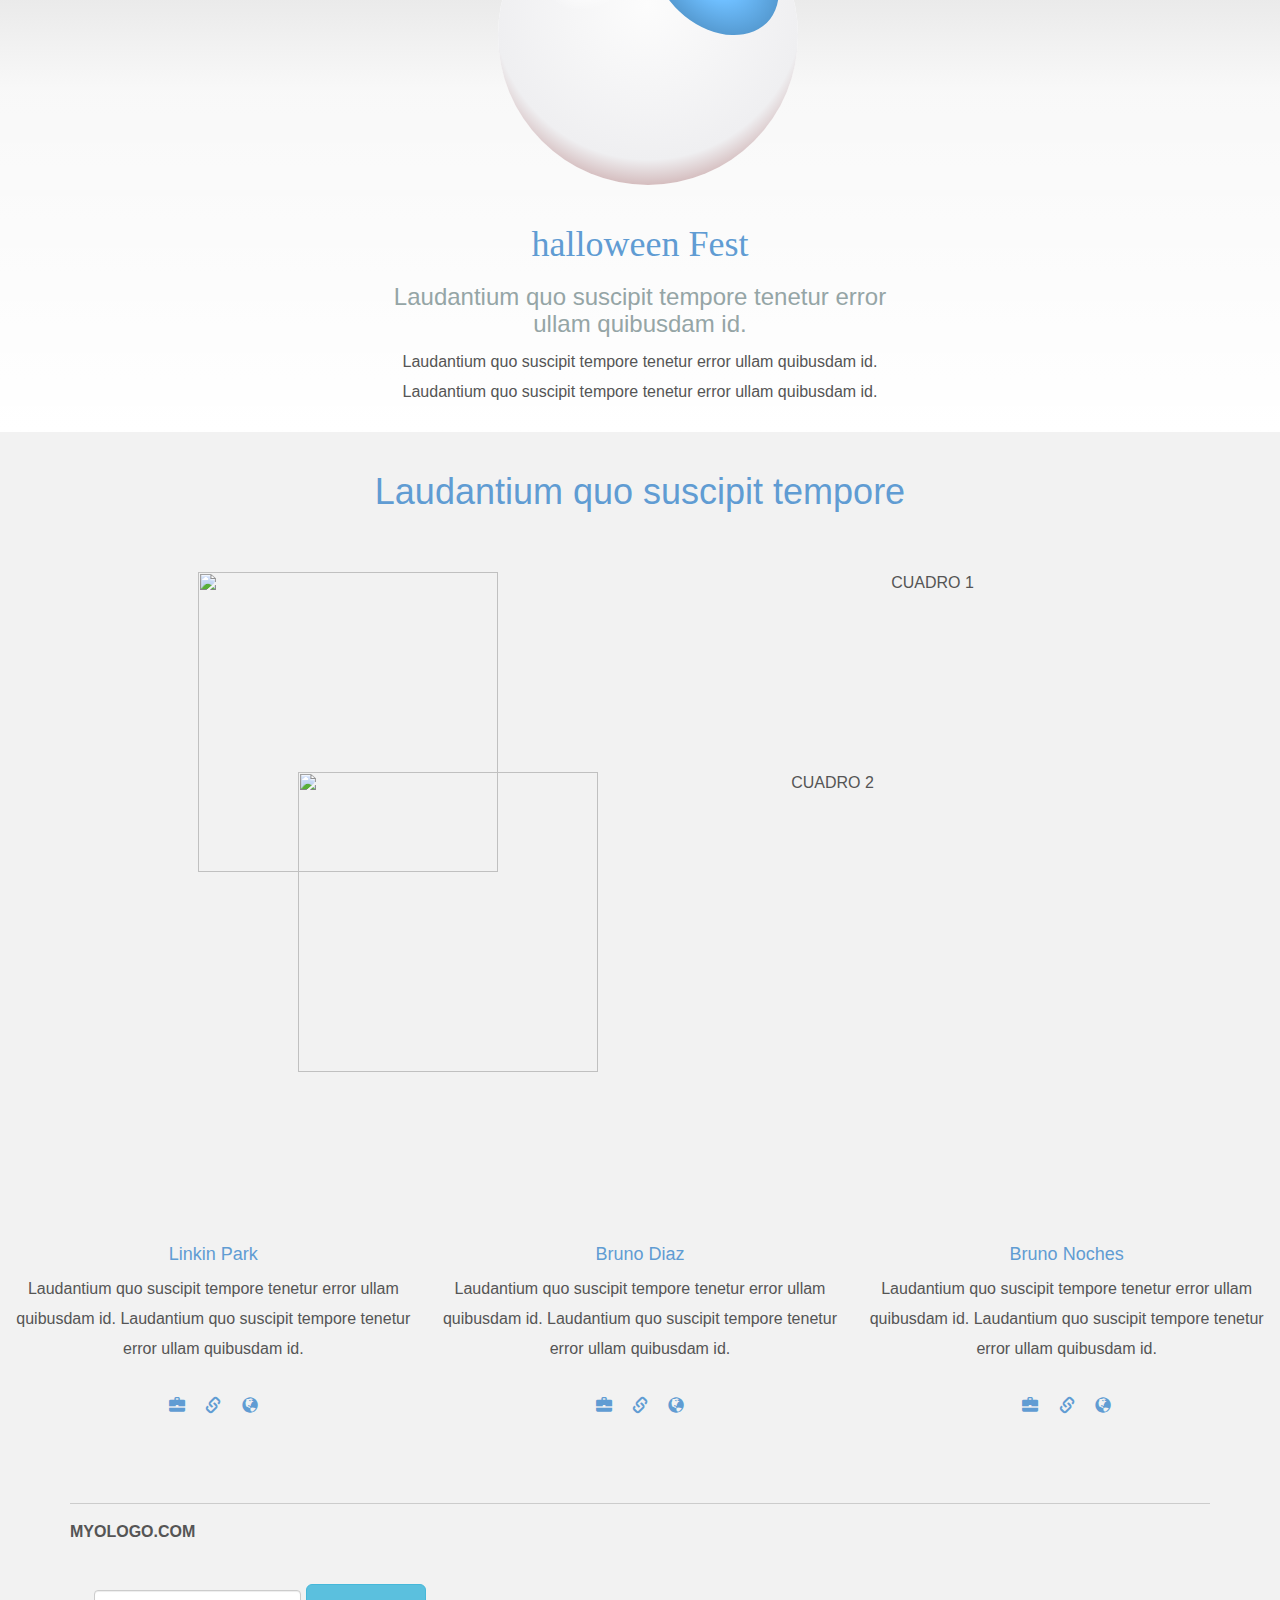
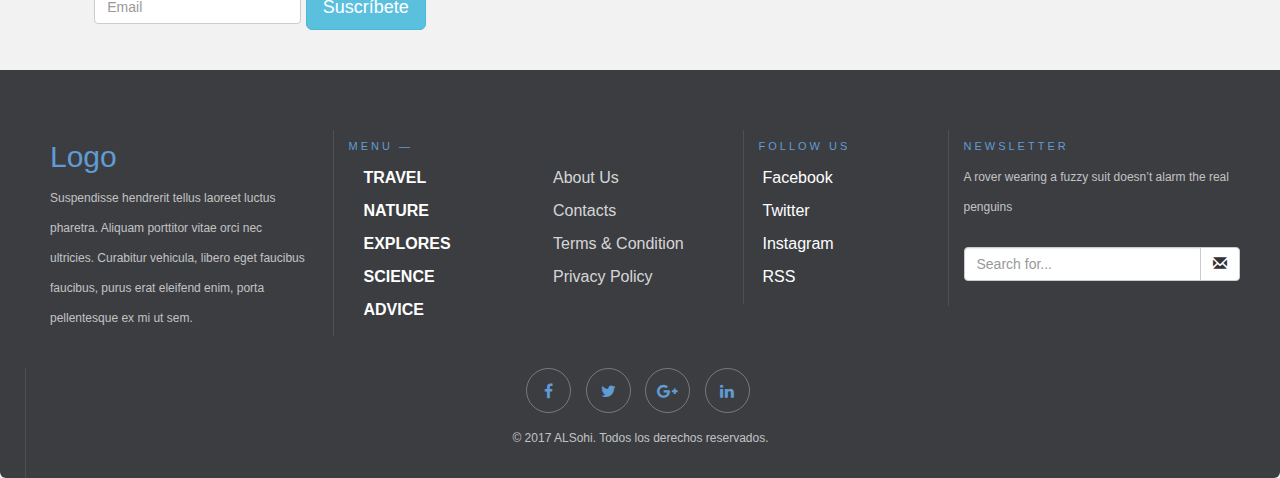
==== commit 6c99b171: "++Halloween fest" ====
--- a/index.html
+++ b/index.html
@@ -10,6 +10,7 @@
 	<link rel="stylesheet" href="css/styles.css">
 	<link href="https://fonts.googleapis.com/css?family=Monoton" rel="stylesheet">
 	<link href='http://netdna.bootstrapcdn.com/font-awesome/4.3.0/css/font-awesome.min.css' rel='stylesheet'/>
+	<script src='http://use.edgefonts.net/butcherman.js'></script>
   </head>
   <body>
   	<!-- Barra de navegacion -->
@@ -77,12 +78,19 @@
 		<hr class="container">
 
 		<!--Segunda seccion -->
-		<div id="section2" class="section2">
+		<div id="section2" class="eye">
 			<div class="container">		
-				<div class="row centrado">
-					<div class="col-lg-6 col-lg-offset-3">
-						<img src="https://us.123rf.com/450wm/selenamay/selenamay1111/selenamay111100022/11403275-abstracto-y-conceptual-tecnolog-a-visual-estilizada-ilustraci-n-vectorial.jpg?ver=6" alt="" class="img-circle" >
-						<h1>Nuestro equipo.</h1>
+				<div class="row">
+					<div class="col-lg-6 col-lg-offset-3" style="padding-left: 130px;">
+						<section class="circle">
+							<figure class="ball">
+					        <span class="shadow"></span>
+					        <span class="iris"></span>
+					      </figure>
+						</section>
+					</div>
+					<div class="col-lg-6 col-lg-offset-3 text-center">
+						<h1 style="font-family: 'butcherman';">halloween Fest</h1>
 						<h3>Laudantium quo suscipit tempore tenetur error ullam quibusdam id.</h3>
 						<p>Laudantium quo suscipit tempore tenetur error ullam quibusdam id. Laudantium quo suscipit tempore tenetur error ullam quibusdam id.</p>
 					</div>
--- a/css/styles.css
+++ b/css/styles.css
@@ -88,10 +88,10 @@
   header h1 {
     margin: 15px 0;
     font-size: 24px; } }
-.page-title {
+.titulo {
   background-color: #FF8A8A;
   padding: 150px; }
-  .page-title h1 {
+  .titulo h1 {
     font-family: 'Monoton', cursive;
     color: white; }
 
@@ -142,9 +142,8 @@
 
 .footer-bs {
   background-color: #3c3d41;
-  padding: 60px 40px 40px 0px;
+  padding: 60px 40px 0px 40px;
   color: white;
-  margin-bottom: 20px;
   border-bottom-right-radius: 6px;
   border-top-left-radius: 0px;
   border-bottom-left-radius: 6px; }
@@ -224,7 +223,7 @@
       .footer-bs .about .social-media1 ul li a:before {
         width: 0;
         height: 0;
-        content: "\/";
+        content: "";
         position: relative; }
       .footer-bs .about .social-media1 ul li a:after {
         width: 0;
@@ -239,5 +238,127 @@
   .footer-bs .footer-social,
   .footer-bs .footer-ns {
     border-left: solid 1px rgba(255, 255, 255, 0.1); } }
+#cards {
+  padding: 50px 0px; }
+  #cards .col-md-6 .modal-content {
+    margin-bottom: 30px; }
+    #cards .col-md-6 .modal-content .head img {
+      width: 100%; }
+    #cards .col-md-6 .modal-content .head h3 {
+      font-family: Georgia,serif;
+      color: #4E443C;
+      font-variant: small-caps;
+      text-transform: none;
+      font-weight: 100;
+      margin-bottom: 0; }
+    #cards .col-md-6 .modal-content .head .card-title {
+      font-size: 2.2rem;
+      font-weight: 400;
+      color: #fff;
+      text-transform: uppercase;
+      line-height: 1.5;
+      padding-left: 2rem;
+      padding-right: 2rem;
+      margin-top: 0;
+      margin-bottom: 0;
+      position: absolute;
+      bottom: 23rem;
+      left: 0; }
+    #cards .col-md-6 .modal-content .card-body {
+      padding: 0 30px 30px 30px; }
+      #cards .col-md-6 .modal-content .card-body p {
+        color: #424242;
+        font-family: "Adobe Caslon Pro", "Hoefler Text", Georgia, Garamond, Times, serif;
+        letter-spacing: 0.1em;
+        text-align: center;
+        margin: 40px auto;
+        text-transform: lowercase;
+        line-height: 145%;
+        font-size: 14pt;
+        font-variant: small-caps; }
+        #cards .col-md-6 .modal-content .card-body p:first-letter {
+          text-transform: uppercase; }
+
+@keyframes move-eye-skew {
+  0% {
+    transform: none; }
+  20% {
+    transform: translateX(-68px) translateY(30px) skewX(15deg) skewY(-10deg) scale(0.95); }
+  25%, 44% {
+    transform: none; }
+  50%, 60% {
+    transform: translateX(68px) translateY(-40px) skewX(5deg) skewY(2deg) scaleX(0.95); }
+  66%, 100% {
+    transform: none; } }
+.eye {
+  width: 100%;
+  margin: 20px auto;
+  background: linear-gradient(to bottom, rgba(100, 100, 100, 0.2) 0%, rgba(255, 255, 255, 0.5) 40%, #ffffff 100%);
+  background-repeat: no-repeat; }
+  .eye .circle {
+    background: white;
+    border-radius: 50%;
+    height: 300px;
+    width: 300px;
+    display: inline-block;
+    margin: 20px;
+    perspective: 1200px;
+    perspective-origin: 50% 50%;
+    transform-style: preserve-3d;
+    transform: rotateY(0.01deg); }
+    .eye .circle .ball {
+      display: inline-block;
+      width: 100%;
+      height: 100%;
+      margin: 0;
+      border-radius: 50%;
+      position: relative;
+      background: radial-gradient(circle at 50% 40%, #fcfcfc, #efeff1 66%, #9b5050 100%); }
+      .eye .circle .ball:after {
+        content: "";
+        position: absolute;
+        top: 5%;
+        left: 10%;
+        width: 100%;
+        height: 100%;
+        border-radius: 50%;
+        background: radial-gradient(circle at 50% 50%, rgba(255, 255, 255, 0.8), rgba(255, 255, 255, 0.8) 14%, rgba(255, 255, 255, 0) 24%);
+        transform: translateX(-80px) translateY(-90px) skewX(-20deg); }
+      .eye .circle .ball .shadow {
+        position: absolute;
+        width: 100%;
+        height: 100%;
+        background: radial-gradient(circle at 50% 50%, rgba(0, 0, 0, 0.4), rgba(0, 0, 0, 0.1) 40%, rgba(0, 0, 0, 0) 50%);
+        transform: rotateX(90deg) translateZ(-150px);
+        z-index: -1; }
+      .eye .circle .ball .iris {
+        width: 40%;
+        height: 40%;
+        margin: 30%;
+        border-radius: 50%;
+        background: radial-gradient(circle at 50% 50%, #208ab4 0%, #6fbfff 30%, #4381b2 100%);
+        transform: translateX(68px) translateY(-60px) skewX(15deg) skewY(2deg);
+        position: absolute;
+        animation: move-eye-skew 5s ease-out infinite; }
+        .eye .circle .ball .iris:before {
+          content: "";
+          display: block;
+          position: absolute;
+          width: 37.5%;
+          height: 37.5%;
+          border-radius: 50%;
+          top: 31.25%;
+          left: 31.25%;
+          background: black; }
+        .eye .circle .ball .iris:after {
+          content: "";
+          display: block;
+          position: absolute;
+          width: 31.25%;
+          height: 31.25%;
+          border-radius: 50%;
+          top: 18.75%;
+          left: 18.75%;
+          background: rgba(255, 255, 255, 0.2); }
 
 /*# sourceMappingURL=styles.css.map */
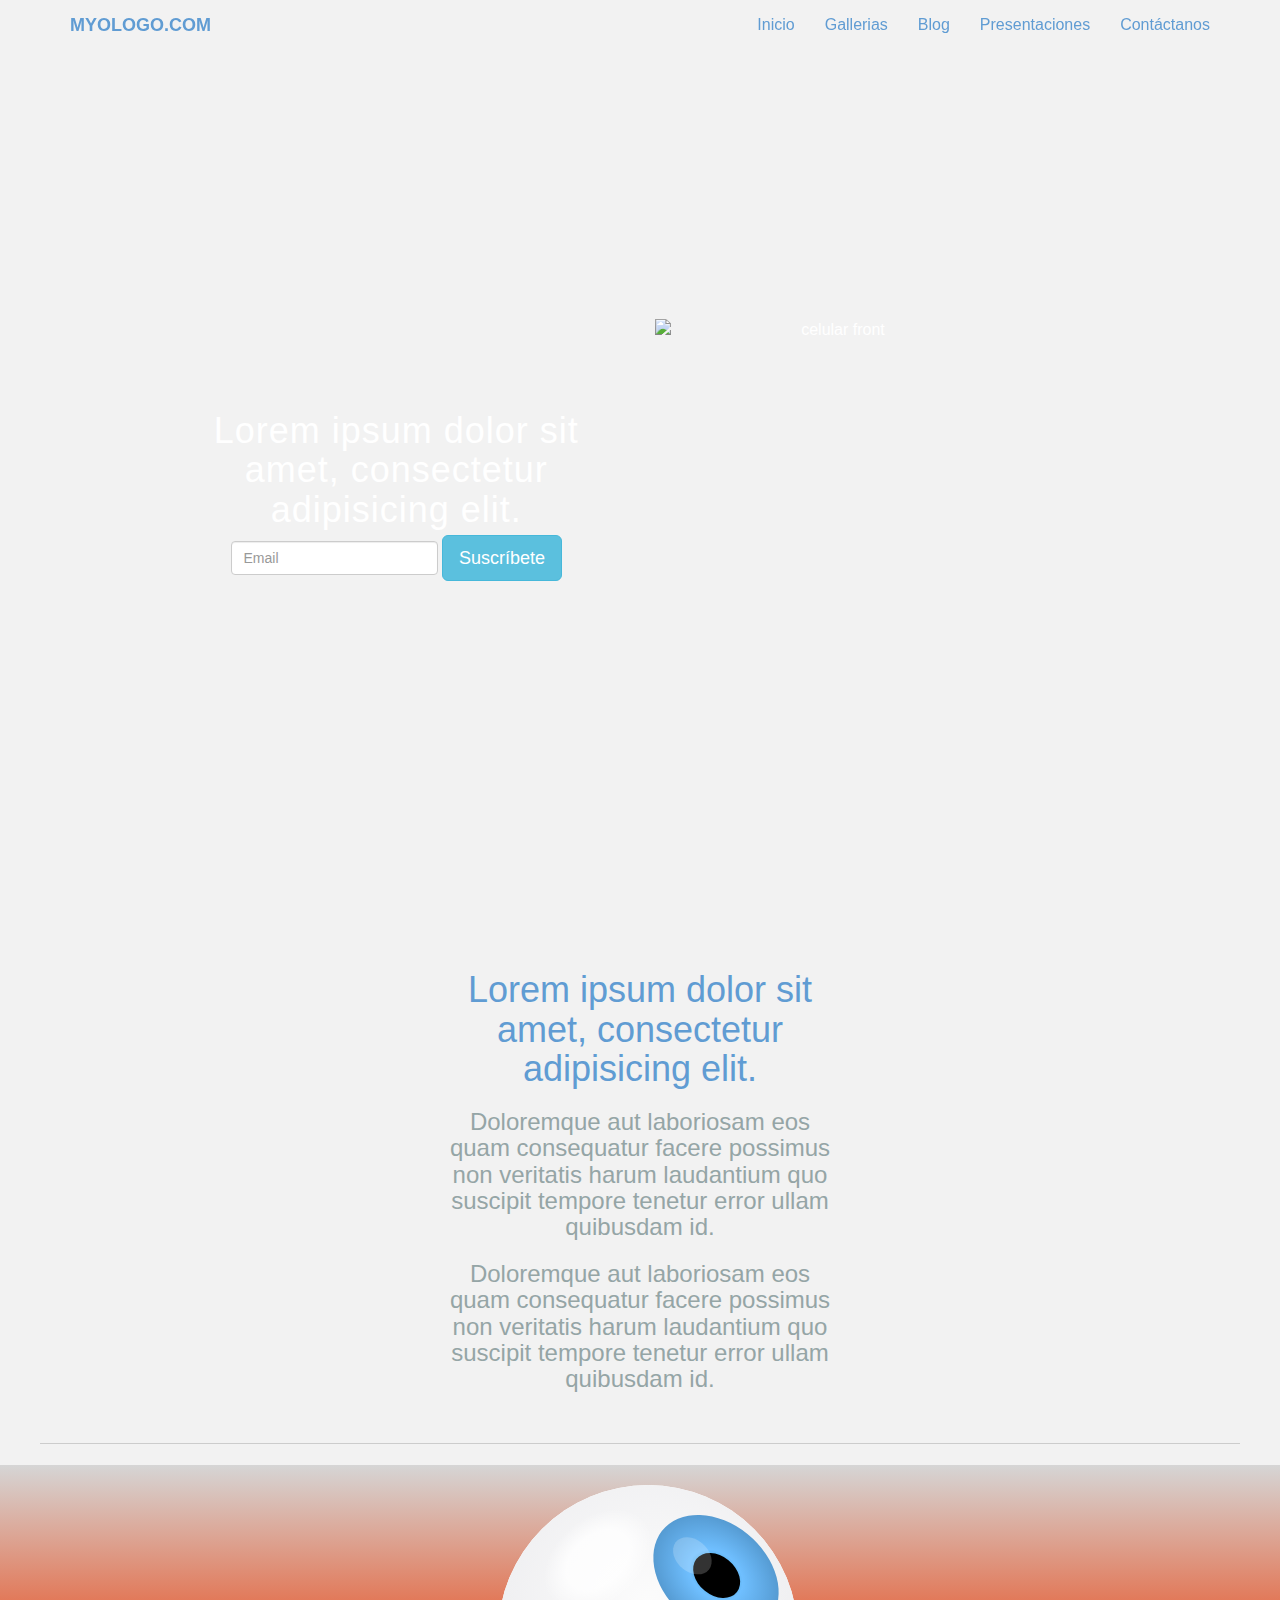
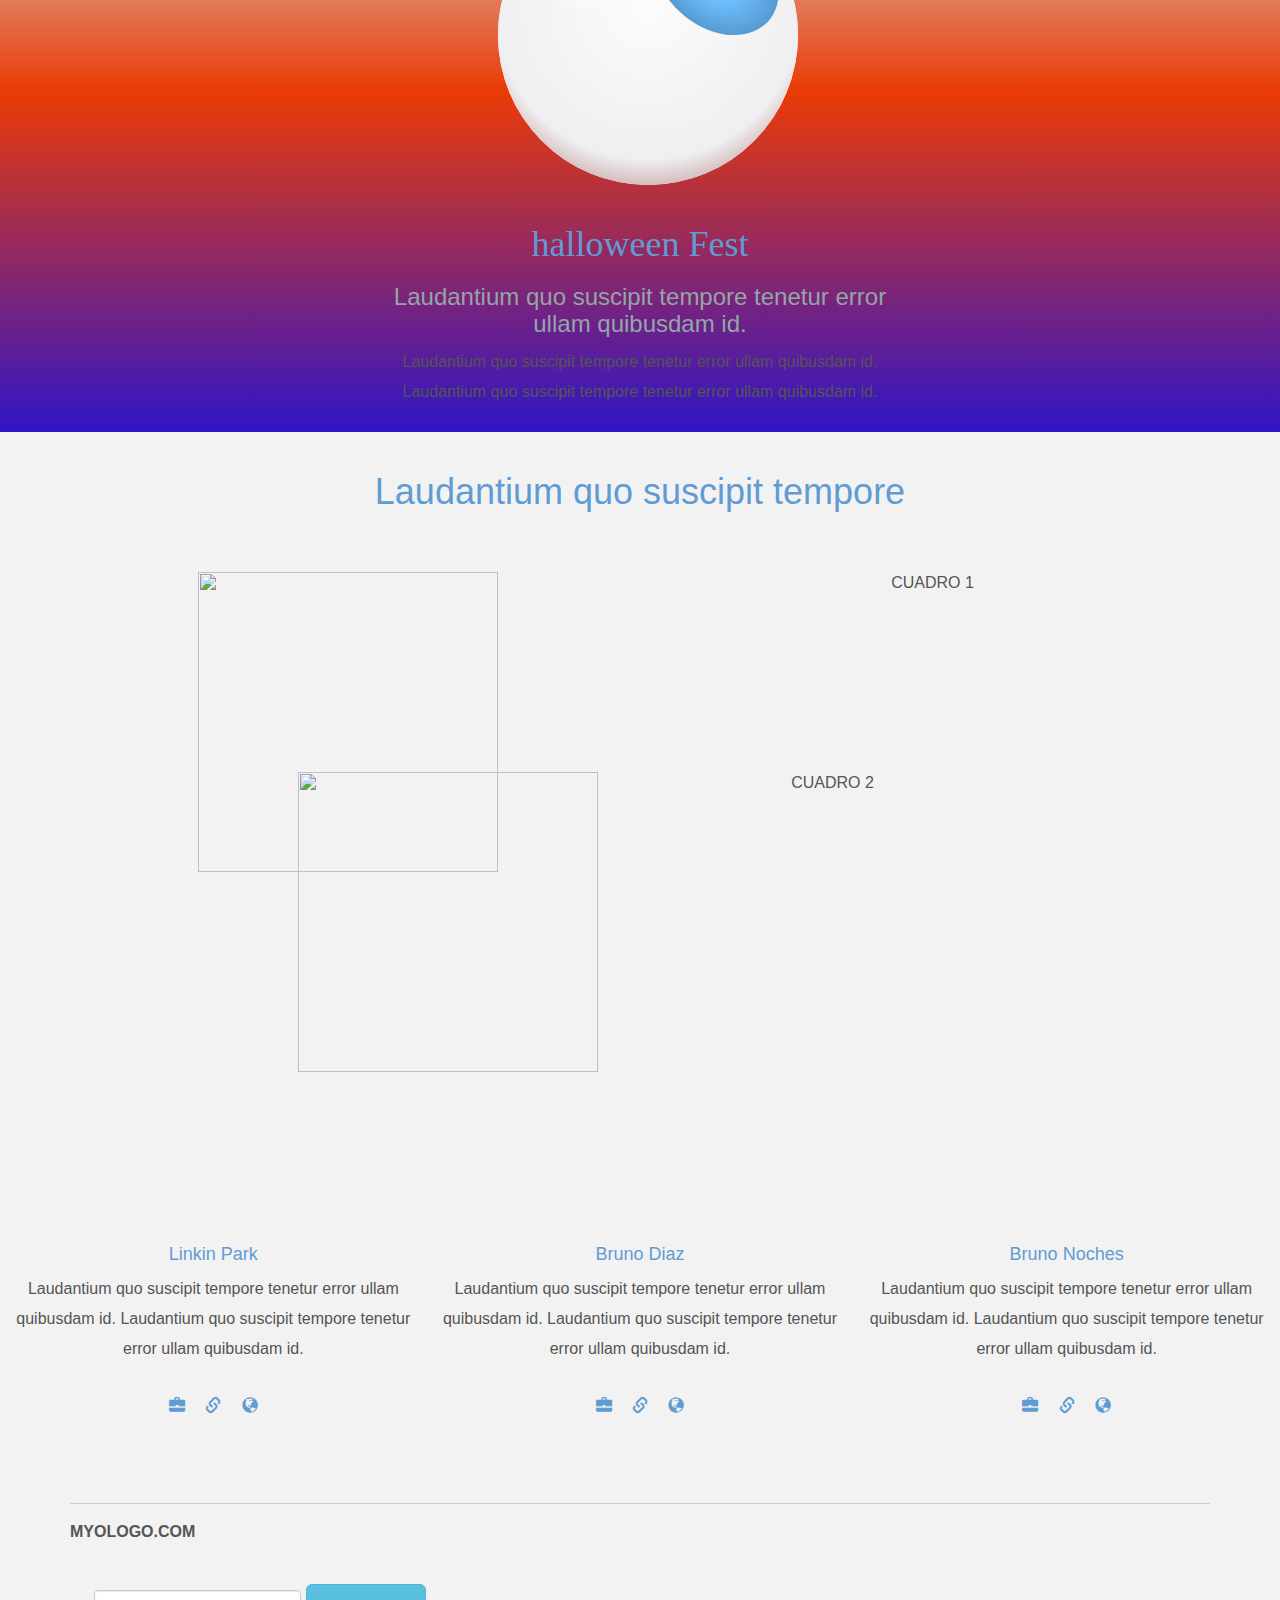
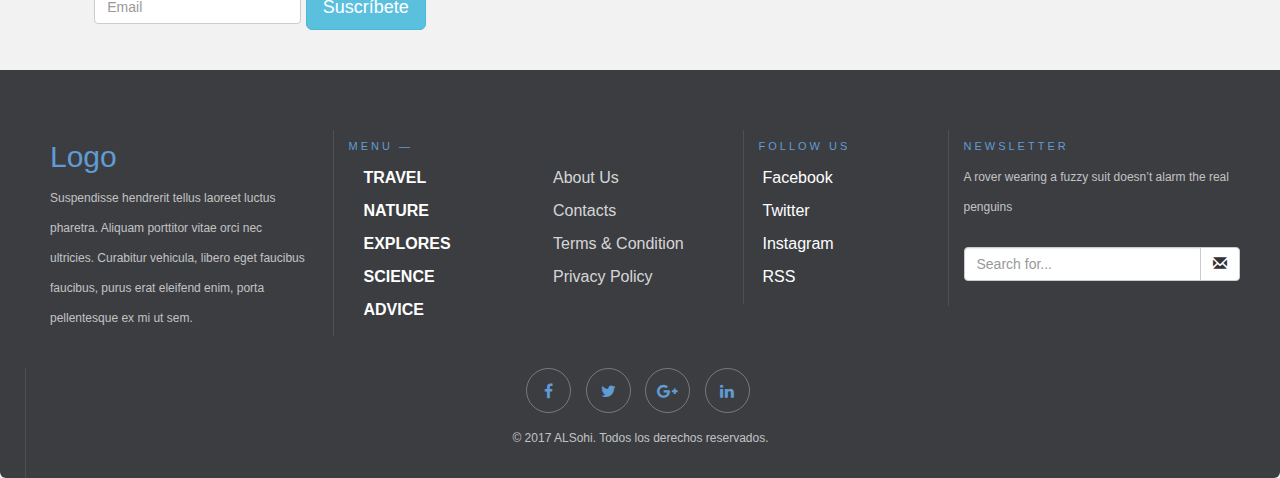
==== commit 40236ed9: "contactanos" ====
--- a/index.html
+++ b/index.html
@@ -9,7 +9,7 @@
 	<link href="css/bootstrap.css" rel="stylesheet">
 	<link rel="stylesheet" href="css/styles.css">
 	<link href="https://fonts.googleapis.com/css?family=Monoton" rel="stylesheet">
-	<link href='http://netdna.bootstrapcdn.com/font-awesome/4.3.0/css/font-awesome.min.css' rel='stylesheet'/>
+	<link href='https://maxcdn.bootstrapcdn.com/font-awesome/4.7.0/css/font-awesome.min.css' rel='stylesheet'/>
 	<script src='http://use.edgefonts.net/butcherman.js'></script>
   </head>
   <body>
@@ -85,7 +85,7 @@
 						<section class="circle">
 							<figure class="ball">
 					        <span class="shadow"></span>
-					        <span class="iris"></span>
+					        <span id="iris" class="iris"></span>
 					      </figure>
 						</section>
 					</div>
--- a/css/styles.css
+++ b/css/styles.css
@@ -89,7 +89,7 @@
     margin: 15px 0;
     font-size: 24px; } }
 .titulo {
-  background-color: #FF8A8A;
+  background-color: gray transparent 0.3;
   padding: 150px; }
   .titulo h1 {
     font-family: 'Monoton', cursive;
@@ -241,7 +241,14 @@
 #cards {
   padding: 50px 0px; }
   #cards .col-md-6 .modal-content {
-    margin-bottom: 30px; }
+    margin-bottom: 30px;
+    box-shadow: 0 5px 15px rgba(255, 255, 255, 0.5); }
+    #cards .col-md-6 .modal-content:hover {
+      transition: all 1.8;
+      box-shadow: 0 4px 8px 0 rgba(0, 0, 0, 0.2), 0 6px 20px 0 rgba(0, 0, 0, 0.19);
+      -webkit-box-shadow: 0 5px 15px rgba(0, 0, 0, 0.5);
+      -webkit-box-shadow: 0 3px 9px rgba(0, 0, 0, 0.5);
+      box-shadow: 0 3px 9px rgba(0, 0, 0, 0.5); }
     #cards .col-md-6 .modal-content .head img {
       width: 100%; }
     #cards .col-md-6 .modal-content .head h3 {
@@ -293,7 +300,7 @@
 .eye {
   width: 100%;
   margin: 20px auto;
-  background: linear-gradient(to bottom, rgba(100, 100, 100, 0.2) 0%, rgba(255, 255, 255, 0.5) 40%, #ffffff 100%);
+  background: linear-gradient(to bottom, rgba(100, 100, 100, 0.2) 0%, #ea3b06 40%, #3015c7 100%);
   background-repeat: no-repeat; }
   .eye .circle {
     background: white;
@@ -361,4 +368,14 @@
           left: 18.75%;
           background: rgba(255, 255, 255, 0.2); }
 
+#cabecera {
+  height: 50vh;
+  background-image: url(http://media1.santabanta.com/full1/Creative/Abstract/abstract-256a.jpg);
+  margin-bottom: 50px;
+  background-size: cover;
+  background-position: center;
+  background-attachment: fixed;
+  background-repeat: no-repeat;
+  width: 100%; }
+
 /*# sourceMappingURL=styles.css.map */
